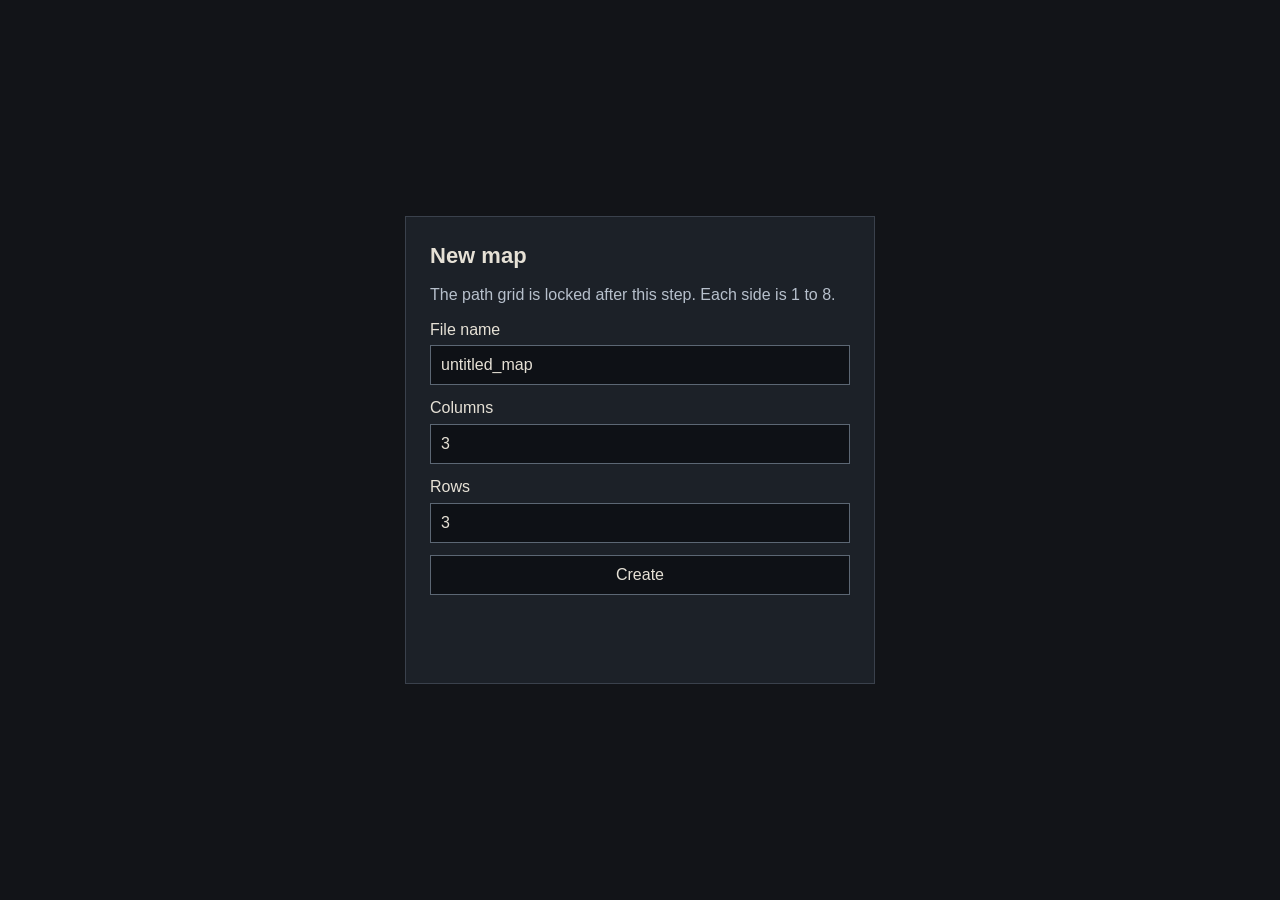
==== editor.html @ abe58e8a "Update" ====
<!DOCTYPE html>
<html lang="en">
  <head>
    <meta charset="UTF-8" />
    <meta name="viewport" content="width=device-width, initial-scale=1" />
    <title>Map editor</title>
    <link rel="icon" type="image/svg+xml" href="favicon.svg" />
    <link rel="stylesheet" href="css/editor.css" />
  </head>
  <body>
    <section id="screen-loading" class="editor-screen" hidden>
      <div class="editor-card">
        <h1>Loading</h1>
        <p id="editor-load-label">Reading pack…</p>
        <p id="editor-load-error" class="editor-error"></p>
      </div>
    </section>

    <section id="screen-create" class="editor-screen" hidden>
      <form class="editor-card" id="editor-create-form">
        <h1>New map</h1>
        <p class="editor-note">The path grid is locked after this step. Each side is 1 to 8.</p>
        <label>
          File name
          <input id="editor-name" value="untitled_map" />
        </label>
        <label>
          Columns
          <input id="editor-cols" type="number" min="1" max="8" value="3" />
        </label>
        <label>
          Rows
          <input id="editor-rows" type="number" min="1" max="8" value="3" />
        </label>
        <button id="editor-create" type="submit">Create</button>
        <p id="editor-create-error" class="editor-error"></p>
      </form>
    </section>

    <section id="screen-work" class="editor-work" hidden>
      <header class="editor-bar">
        <h1 id="editor-title">untitled_map</h1>
        <button id="editor-new" type="button">New map</button>
        <label>
          Import
          <input id="editor-import" type="file" accept="application/json,.json" />
        </label>
        <button id="editor-export" type="button">Export</button>
        <p id="editor-copy" class="editor-note"></p>
      </header>
      <div class="editor-body">
        <div class="editor-map">
          <svg id="editor-svg" xmlns="http://www.w3.org/2000/svg"></svg>
        </div>
        <aside id="editor-panel" class="editor-panel"></aside>
      </div>
    </section>
    <div id="editor-notice" class="editor-notice" hidden>
      <div class="editor-card">
        <p id="editor-notice-text"></p>
        <button id="editor-notice-ok" type="button">Clear</button>
        <button id="editor-notice-cancel" type="button">Cancel</button>
      </div>
    </div>
    <script type="module" src="js/editor/main.js"></script>
  </body>
</html>
---- css/editor.css ----
html,
body {
  margin: 0;
  width: 100%;
  height: 100%;
  overflow: hidden;
  background: #121418;
  color: #e6e1d6;
  font: 16px/1.4 "Segoe UI", sans-serif;
}

button,
input,
select {
  font: inherit;
  color: inherit;
}

.editor-screen {
  height: 100vh;
  height: 100dvh;
  overflow: hidden;
  display: flex;
  align-items: center;
  justify-content: center;
}

.editor-card {
  width: min(420px, calc(100% - 32px));
  display: grid;
  gap: 12px;
  padding: 24px;
  background: #1c2128;
  border: 1px solid #3a414c;
}

.editor-card h1,
.editor-bar h1 {
  margin: 0;
  font-size: 22px;
  font-weight: 600;
}

.editor-card label,
.editor-fields label {
  display: grid;
  gap: 4px;
}

.editor-card button,
.editor-work button,
.editor-tabs button,
.editor-notice button {
  padding: 8px 10px;
  background: #0e1116;
  border: 1px solid #5c6774;
  cursor: pointer;
}

.editor-card button:hover,
.editor-work button:hover,
.editor-tabs button:hover,
.editor-notice button:hover {
  background: #1c2128;
}

.editor-card button:focus-visible,
.editor-work button:focus-visible,
.editor-tabs button:focus-visible,
.editor-notice button:focus-visible {
  outline: 2px solid #e6e1d6;
  outline-offset: 2px;
}

.editor-error {
  min-height: 1.2em;
  color: #e07a6a;
}

.editor-work {
  position: fixed;
  inset: 0;
  display: grid;
  grid-template-rows: auto minmax(0, 1fr);
  overflow: hidden;
}

.editor-bar {
  display: flex;
  gap: 8px;
  align-items: center;
  min-width: 0;
  padding: 8px 12px;
  overflow: hidden;
  border-bottom: 1px solid #3a414c;
}

.editor-bar h1 {
  margin-right: auto;
  min-width: 0;
  overflow: hidden;
  font-size: 18px;
  white-space: nowrap;
}

.editor-bar input[type='file'] {
  max-width: 180px;
}

.editor-body {
  display: grid;
  grid-template-columns: minmax(0, 1fr) 480px;
  min-height: 0;
  overflow: hidden;
}

.editor-map {
  min-width: 0;
  min-height: 0;
  overflow: hidden;
  background: #0b0d10;
}

.editor-map svg {
  width: 100%;
  height: 100%;
  display: block;
  overflow: hidden;
  touch-action: none;
}

.map-ground {
  fill: #1a2430;
}

.map-grid {
  stroke: #3d4c5c;
  stroke-width: 4;
}

.map-area {
  fill: rgba(90, 160, 120, 0.35);
  stroke: #d7e6c8;
  stroke-width: 6;
}

.map-area.is-selected {
  fill: rgba(212, 168, 74, 0.4);
  stroke: #f0d48a;
}

.map-area.is-spawn {
  stroke: #8ec8ff;
  stroke-width: 10;
}

.map-spawn-mark {
  fill: none;
  stroke: #8ec8ff;
  stroke-width: 12;
}

.map-label {
  fill: #f4f0e6;
  font-size: 28px;
}

.map-handle {
  fill: #f0d48a;
}

.editor-panel {
  min-height: 0;
  overflow: hidden;
  border-left: 1px solid #3a414c;
  display: grid;
  grid-template-rows: auto minmax(0, 1fr);
}

.editor-bench {
  display: grid;
  grid-template-columns: 200px minmax(0, 1fr);
  min-height: 0;
  overflow: hidden;
}

.editor-bench.is-single {
  grid-template-columns: minmax(0, 1fr);
}

.editor-rail {
  overflow-x: hidden;
  overflow-y: auto;
  display: flex;
  flex-direction: column;
  align-items: stretch;
  gap: 4px;
  min-width: 0;
  min-height: 0;
  padding: 8px 6px;
  border-right: 1px solid #3a414c;
}

.editor-rail button {
  flex: 0 0 auto;
  min-width: 0;
  overflow: hidden;
  text-overflow: ellipsis;
  text-align: left;
  white-space: nowrap;
}

.editor-settings {
  overflow-x: hidden;
  overflow-y: auto;
  min-width: 0;
  padding: 12px;
  display: grid;
  align-content: start;
  gap: 8px;
}

.editor-rules {
  display: grid;
  grid-template-columns: minmax(0, 1fr) minmax(0, 1fr);
  gap: 12px;
  align-items: start;
  min-width: 0;
}

.editor-rules-col {
  display: grid;
  align-content: start;
  gap: 8px;
  min-width: 0;
}

.editor-tabs {
  display: flex;
  flex-wrap: nowrap;
  gap: 6px;
  min-width: 0;
  overflow: hidden;
  overflow-x: hidden;
  scrollbar-width: none;
  padding: 8px;
}

.editor-tabs::-webkit-scrollbar {
  display: none;
  width: 0;
  height: 0;
}

.editor-tabs button {
  flex: 0 0 auto;
  width: auto;
  min-width: max-content;
  max-width: none;
  white-space: nowrap;
  text-align: center;
}

.editor-tabs button.is-pager {
  min-width: 2.25rem;
  text-align: center;
}

.editor-rail-label {
  margin: 8px 4px 0;
  color: #b7c0cc;
  font-size: 12px;
}

.editor-matrix {
  border-collapse: collapse;
  width: max-content;
  max-width: 100%;
}

.editor-matrix th,
.editor-matrix td {
  border: 1px solid #3a414c;
  padding: 4px 6px;
  text-align: left;
  font-weight: 400;
}

.editor-matrix input {
  width: 4.5rem;
}

.editor-preview {
  width: 100%;
  min-width: 0;
  height: auto;
  display: grid;
  justify-items: center;
  gap: 6px;
}

.editor-preview-box {
  width: 100%;
  height: 168px;
  position: relative;
  overflow: hidden;
  display: flex;
  align-items: center;
  justify-content: center;
  background: #0e1116;
}

.editor-preview-swatch {
  width: 64px;
  height: 64px;
  border: 1px solid #5c6774;
  flex: 0 0 auto;
}

.editor-preview-box svg {
  width: 100%;
  height: 100%;
  display: block;
  background: transparent;
}

.editor-preview-box.is-structure .editor-preview-swatch {
  z-index: 0;
}

.editor-preview-box.is-structure svg {
  position: absolute;
  left: 50%;
  top: 50%;
  z-index: 1;
  transform: translate(-50%, -50%);
  max-width: 100%;
  max-height: 100%;
}

.editor-preview-box.is-structure svg.is-snap {
  left: 0;
  top: 0;
  width: 100%;
  height: 100%;
  max-width: none;
  max-height: none;
  transform: none;
}

.editor-preview-box .editor-preview-swatch {
  position: absolute;
  left: 50%;
  top: 50%;
  transform: translate(-50%, -50%);
}

.editor-preview-caption {
  margin: 0;
  max-width: 100%;
  color: #b7c0cc;
  font-size: 13px;
  line-height: 1.35;
}

.editor-settings input[type='color'] {
  width: 100%;
  height: 2.4rem;
  padding: 2px;
  background: #0e1116;
}

.editor-settings input:disabled {
  opacity: 0.65;
}

.editor-card input,
.editor-fields input,
.editor-fields select,
.editor-work input,
.editor-work select,
.editor-card select,
.editor-bar input {
  padding: 8px 10px;
  background: #0e1116;
  border: 1px solid #5c6774;
  color: #e6e1d6;
  color-scheme: dark;
}

.editor-work option,
.editor-card option {
  background: #0e1116;
  color: #e6e1d6;
}

.editor-work input[type='checkbox'],
.editor-card input[type='checkbox'] {
  width: 1.1rem;
  height: 1.1rem;
  padding: 0;
  accent-color: #e6e1d6;
  justify-self: start;
}

.editor-tabs button.is-on {
  background: #1c2128;
  border-color: #5c6774;
  box-shadow: inset 0 -2px 0 #e6e1d6;
}

.editor-list button.is-on,
.editor-rail button.is-on {
  background: #1c2128;
  border-color: #5c6774;
  box-shadow: inset 2px 0 0 #e6e1d6;
}

.editor-fields {
  display: grid;
  gap: 8px;
}

.editor-hp-range {
  display: flex;
  flex-direction: column;
  align-items: stretch;
  gap: 4px;
  width: 6.5rem;
  justify-self: start;
}

.editor-hp-range span {
  color: #b7c0cc;
}

.editor-hp-range input {
  width: 100%;
}

.editor-nest {
  display: grid;
  gap: 8px;
  padding: 8px;
  border: 1px solid #3a414c;
}

.editor-line {
  display: flex;
  flex-wrap: wrap;
  gap: 8px;
  align-items: end;
}

.editor-settings label {
  display: grid;
  gap: 4px;
  min-width: 0;
  overflow-wrap: anywhere;
}

.editor-settings input,
.editor-settings select,
.editor-settings button {
  max-width: 100%;
  min-width: 0;
  box-sizing: border-box;
}

.editor-settings label:not(.is-short):not(.is-grow) input:not([type='checkbox']),
.editor-settings label:not(.is-short):not(.is-grow) select {
  width: 100%;
}

.editor-line label.is-short {
  flex: 0 0 auto;
  width: auto;
  min-width: 4.4rem;
  white-space: nowrap;
}

.editor-line label.is-short input[type='number'] {
  width: 4.4rem;
}

.editor-line label.is-grow {
  flex: 1 1 8rem;
  min-width: 0;
}

.editor-line input:not([type='checkbox']),
.editor-line select {
  width: 100%;
}

.editor-line button.is-remove {
  flex: 0 0 5.5rem;
  white-space: nowrap;
}

.editor-line button.is-x {
  flex: 0 0 2.25rem;
  width: 2.25rem;
  padding: 4px 0;
}

.editor-craft {
  display: grid;
  gap: 6px;
  min-width: 0;
  max-width: 100%;
}

.editor-craft.is-off {
  opacity: 0.45;
}

.editor-craft.is-off select,
.editor-craft.is-off input,
.editor-craft.is-off button {
  pointer-events: none;
}

.editor-line.is-head {
  color: #b7c0cc;
}

.editor-line.is-head span.is-grow {
  flex: 1 1 8rem;
}

.editor-line.is-head span.is-short {
  flex: 0 0 4.4rem;
}

.editor-line.is-head span.is-remove {
  flex: 0 0 5.5rem;
}

.editor-stack {
  display: flex;
  flex-direction: column;
  align-items: stretch;
  gap: 8px;
  width: 100%;
  max-width: 100%;
  min-width: 0;
}

.editor-stack > label {
  width: 100%;
  max-width: 100%;
  min-width: 0;
}

.editor-column {
  display: flex;
  flex-direction: row;
  flex-wrap: nowrap;
  align-items: center;
  gap: 4px;
  width: auto;
  max-width: 100%;
  justify-self: start;
}

.editor-column > label {
  flex: 1 1 10rem;
  width: 10rem;
  max-width: calc(100% - 2.5rem);
}

.editor-column button.is-x {
  flex: 0 0 2.25rem;
  width: 2.25rem;
  padding: 4px 0;
}

.editor-notice {
  position: fixed;
  inset: 0;
  z-index: 5;
  display: flex;
  align-items: center;
  justify-content: center;
  background: rgba(0, 0, 0, 0.55);
}

.editor-notice[hidden] {
  display: none;
}

.editor-list {
  display: grid;
  gap: 6px;
}

.editor-list button {
  text-align: left;
}

.editor-note {
  margin: 0;
  color: #b7c0cc;
}

.editor-bar .editor-note {
  min-width: 0;
  overflow: hidden;
  white-space: nowrap;
  text-overflow: ellipsis;
}

.editor-screen[hidden],
.editor-work[hidden] {
  display: none;
}

.editor-card button:active,
.editor-work button:active,
.editor-tabs button:active,
.editor-list button:active,
.editor-rail button:active,
.editor-notice button:active {
  background: #0a0d12;
  border-color: #5c6774;
}

.editor-tabs button.is-on:active {
  box-shadow: inset 0 -2px 0 #e6e1d6;
}

.editor-list button.is-on:active,
.editor-rail button.is-on:active {
  box-shadow: inset 2px 0 0 #e6e1d6;
}

.editor-rail,
.editor-settings {
  scrollbar-width: thin;
  scrollbar-color: #3a414c #121418;
}

.editor-rail::-webkit-scrollbar,
.editor-settings::-webkit-scrollbar {
  width: 10px;
  height: 10px;
}

.editor-rail::-webkit-scrollbar-track,
.editor-settings::-webkit-scrollbar-track {
  background: #121418;
}

.editor-rail::-webkit-scrollbar-thumb,
.editor-settings::-webkit-scrollbar-thumb {
  background: #3a414c;
  border: 2px solid #121418;
}
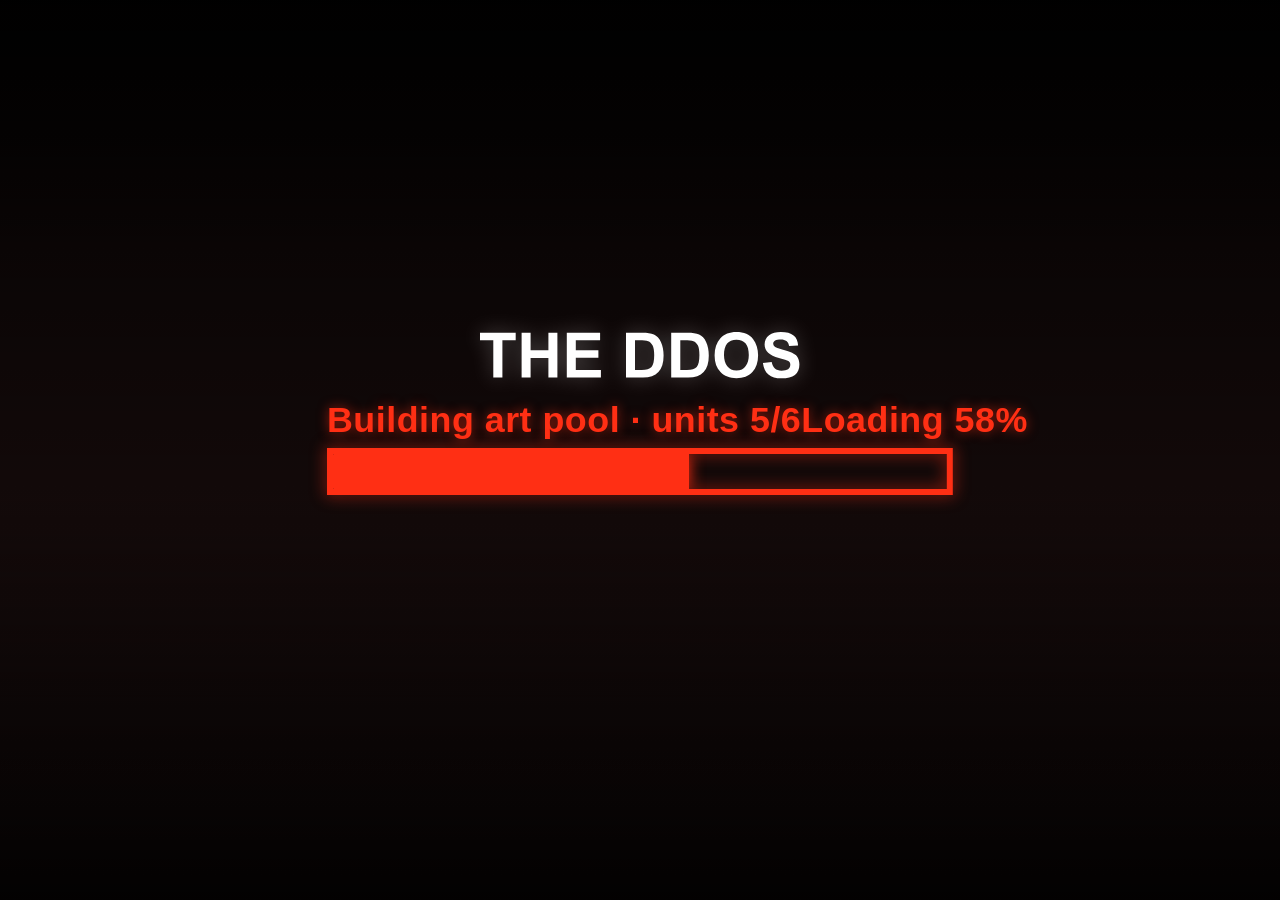
==== commit cdfb6372: "Beta1" ====
--- a/editor.html
+++ b/editor.html
@@ -4,22 +4,44 @@
     <meta charset="UTF-8" />
     <meta name="viewport" content="width=device-width, initial-scale=1" />
     <title>Map editor</title>
-    <link rel="icon" type="image/svg+xml" href="favicon.svg" />
+    <link rel="icon" href="Asset/AssetSVG/favicon.ico" sizes="any" />
+    <link rel="stylesheet" href="css/main.css" />
     <link rel="stylesheet" href="css/editor.css" />
   </head>
   <body>
-    <section id="screen-loading" class="editor-screen" hidden>
-      <div class="editor-card">
-        <h1>Loading</h1>
-        <p id="editor-load-label">Reading pack…</p>
-        <p id="editor-load-error" class="editor-error"></p>
+    <section id="screen-loading" class="editor-loading-screen" hidden aria-label="Loading">
+      <div class="loading-view loading-view--main editor-loading-view">
+        <div class="bg-overlay"></div>
+        <div class="loading-content">
+          <div class="brand-logo" id="editor-loading-title">
+            <svg viewBox="0 0 320 47" fill="none" xmlns="http://www.w3.org/2000/svg" aria-label="THE DDOS">
+              <path d="M 77.40 0.70 L 68.40 0.70 L 68.40 18.30 L 50.60 18.30 L 50.60 0.70 L 41.60 0.70 L 41.60 45.50 L 50.60 45.50 L 50.60 25.90 L 68.40 25.90 L 68.40 45.50 L 77.40 45.50 L 77.40 0.70 Z M 95.80 8.30 L 120.10 8.30 L 120.10 0.70 L 86.80 0.70 L 86.80 45.50 L 120.90 45.50 L 120.90 38.00 L 95.80 38.00 L 95.80 25.70 L 118.40 25.70 L 118.40 18.20 L 95.80 18.20 L 95.80 8.30 Z M 0.00 0.70 L 0.00 8.30 L 13.30 8.30 L 13.30 45.50 L 22.40 45.50 L 22.40 8.30 L 35.70 8.30 L 35.70 0.70 L 0.00 0.70 Z M 219.10 2.60 C 216.20 1.30, 212.40 0.70, 207.80 0.70 L 191.20 0.70 L 191.20 45.50 L 208.20 45.50 C 222.00 45.50, 228.80 38.20, 228.80 23.50 C 228.80 18.10, 227.90 13.60, 226.10 9.90 C 224.40 6.30, 222.00 3.90, 219.10 2.60 Z M 200.30 8.30 L 204.30 8.30 C 208.60 8.30, 211.70 8.60, 213.40 9.20 C 215.20 9.80, 216.60 11.20, 217.80 13.30 C 218.90 15.50, 219.40 18.70, 219.40 23.10 C 219.40 29.00, 218.50 33.00, 216.70 35.00 C 214.90 37.00, 211.70 38.00, 207.00 38.00 L 200.30 38.00 L 200.30 8.30 Z M 173.90 2.60 C 171.00 1.30, 167.20 0.70, 162.50 0.70 L 146.00 0.70 L 146.00 45.50 L 163.00 45.50 C 176.70 45.50, 183.60 38.20, 183.60 23.50 C 183.60 18.10, 182.70 13.60, 180.90 9.90 C 179.10 6.30, 176.80 3.90, 173.90 2.60 Z M 168.20 9.20 C 169.90 9.80, 171.40 11.20, 172.50 13.30 C 173.60 15.50, 174.20 18.70, 174.20 23.10 C 174.20 29.00, 173.30 33.00, 171.50 35.00 C 169.60 37.00, 166.40 38.00, 161.80 38.00 L 155.00 38.00 L 155.00 8.30 L 159.10 8.30 C 163.40 8.30, 166.40 8.60, 168.20 9.20 Z M 300.90 0.00 C 296.00 0.00, 292.10 1.10, 289.10 3.20 C 286.10 5.40, 284.60 8.50, 284.60 12.50 C 284.60 19.00, 289.40 23.50, 298.90 25.90 C 304.00 27.20, 307.20 28.20, 308.40 29.00 C 309.70 29.80, 310.30 31.00, 310.30 32.50 C 310.30 36.60, 307.40 38.70, 301.50 38.70 C 296.00 38.70, 292.80 35.80, 291.70 30.10 L 282.90 30.90 C 284.20 41.20, 290.30 46.30, 301.40 46.30 C 313.40 46.30, 319.40 41.70, 319.40 32.40 C 319.40 29.30, 318.50 26.50, 316.90 24.20 C 315.10 21.80, 310.50 19.70, 303.00 17.70 C 298.30 16.50, 295.50 15.50, 294.60 14.60 C 293.70 13.70, 293.20 12.80, 293.20 11.80 C 293.20 8.90, 295.80 7.50, 300.80 7.50 C 305.60 7.50, 308.40 9.60, 309.10 13.90 L 318.10 13.60 C 317.80 4.50, 312.10 0.00, 300.90 0.00 Z M 273.00 6.90 C 269.60 2.30, 264.10 0.00, 256.30 0.00 C 249.50 0.00, 244.20 2.10, 240.40 6.20 C 236.60 10.40, 234.60 16.10, 234.60 23.40 C 234.60 30.50, 236.60 36.00, 240.50 40.10 C 244.30 44.20, 249.70 46.20, 256.50 46.20 C 263.20 46.20, 268.50 44.20, 272.40 40.00 C 276.20 35.90, 278.10 30.30, 278.10 23.20 C 278.10 16.90, 276.40 11.40, 273.00 6.90 Z M 268.80 22.90 C 268.80 27.40, 267.80 31.10, 265.70 34.00 C 263.70 37.00, 260.60 38.50, 256.40 38.50 C 252.50 38.50, 249.40 37.10, 247.30 34.30 C 245.10 31.50, 244.00 27.80, 244.00 23.10 C 244.00 12.80, 248.20 7.70, 256.40 7.70 C 264.70 7.70, 268.80 12.80, 268.80 22.90 Z" fill="#FFFFFF"/>
+            </svg>
+          </div>
+          <div class="status-info">
+            <span class="tip-text" id="editor-load-label">Reading pack…</span>
+            <span class="loading-status" id="editor-load-pct">Loading 0%</span>
+          </div>
+          <div class="loading-bar-wrapper">
+            <svg class="loading-frame" viewBox="0 0 626 47" fill="none" xmlns="http://www.w3.org/2000/svg" preserveAspectRatio="none">
+              <path d="M 625.80 46.90 L 625.80 0.00 L 0.00 0.00 L 0.00 46.90 L 625.80 46.90 Z M 619.80 6.00 L 619.80 40.90 L 6.00 40.90 L 6.00 6.00 L 619.80 6.00 Z" fill="#FF2F14"/>
+            </svg>
+            <div class="fill-track">
+              <div class="fill-progress" id="editor-load-fill"></div>
+            </div>
+          </div>
+          <p id="editor-load-error" class="editor-error"></p>
+        </div>
       </div>
     </section>
 
     <section id="screen-create" class="editor-screen" hidden>
-      <form class="editor-card" id="editor-create-form">
+      <form class="editor-card editor-create-card" id="editor-create-form">
         <h1>New map</h1>
         <p class="editor-note">The path grid is locked after this step. Each side is 1 to 8.</p>
+        <p class="editor-note editor-drop-hint">
+          Drop a map JSON here to Import, or use the Import button.
+        </p>
         <label>
           File name
           <input id="editor-name" value="untitled_map" />
@@ -32,7 +54,17 @@
           Rows
           <input id="editor-rows" type="number" min="1" max="8" value="3" />
         </label>
-        <button id="editor-create" type="submit">Create</button>
+        <div class="editor-create-actions">
+          <button id="editor-create" type="submit">Create</button>
+          <label class="editor-import-label editor-create-import">
+            Import
+            <input
+              id="editor-create-import"
+              type="file"
+              accept="application/json,.json"
+            />
+          </label>
+        </div>
         <p id="editor-create-error" class="editor-error"></p>
       </form>
     </section>
@@ -40,19 +72,141 @@
     <section id="screen-work" class="editor-work" hidden>
       <header class="editor-bar">
         <h1 id="editor-title">untitled_map</h1>
-        <button id="editor-new" type="button">New map</button>
-        <label>
-          Import
-          <input id="editor-import" type="file" accept="application/json,.json" />
-        </label>
-        <button id="editor-export" type="button">Export</button>
         <p id="editor-copy" class="editor-note"></p>
+        <div class="editor-bar-actions">
+          <button id="editor-undo" type="button" title="Undo (Ctrl+Z)" disabled>Undo</button>
+          <button id="editor-redo" type="button" title="Redo (Ctrl+Y / Ctrl+Shift+Z)" disabled>Redo</button>
+          <button id="editor-new" type="button">New map</button>
+          <label class="editor-import-label">
+            Import
+            <input id="editor-import" type="file" accept="application/json,.json" />
+          </label>
+          <button id="editor-export" type="button">Export</button>
+          <button
+            id="editor-test-play"
+            type="button"
+            title="Stub — origin game must wire Test Play"
+          >
+            Test Play
+          </button>
+        </div>
       </header>
       <div class="editor-body">
-        <div class="editor-map">
-          <svg id="editor-svg" xmlns="http://www.w3.org/2000/svg"></svg>
-        </div>
-        <aside id="editor-panel" class="editor-panel"></aside>
+        <div class="editor-map-wrap">
+          <div class="editor-map">
+            <svg id="editor-svg" xmlns="http://www.w3.org/2000/svg"></svg>
+          </div>
+        </div>
+
+        <aside id="editor-placed-tray" class="editor-placed-tray" aria-label="Trail" hidden>
+          <p id="editor-field-help" class="editor-field-help" hidden>
+            Hover a field to see what it means.
+          </p>
+          <div id="editor-placed-panel" class="editor-placed-panel"></div>
+        </aside>
+
+        <aside id="editor-panel-tray" class="editor-panel-tray" aria-label="Inspector panel tray">
+          <button
+            id="editor-panel-toggle"
+            type="button"
+            class="editor-tray-handle editor-panel-toggle"
+            aria-expanded="true"
+            aria-controls="editor-panel"
+            title="Show / hide inspector panel"
+          >
+            <span class="handle-glyph" aria-hidden="true">›</span>
+            <span class="handle-label">Panel</span>
+          </button>
+          <aside id="editor-panel" class="editor-panel"></aside>
+        </aside>
+
+        <div id="editor-tools-tray" class="editor-tools-tray" aria-label="Bottom tools tray">
+          <button
+            id="editor-tools-toggle"
+            type="button"
+            class="editor-tray-handle editor-tools-toggle"
+            aria-expanded="true"
+            aria-controls="editor-map-tools"
+            title="Show / hide map tools tray"
+          >
+            <span class="handle-glyph" aria-hidden="true">⌄</span>
+            <span class="handle-label">Tools</span>
+          </button>
+          <div id="editor-map-tools" class="editor-map-tools">
+            <div id="tool-slot-obj" class="tool-slot">
+              <button
+                id="tool-obj-preview"
+                type="button"
+                class="tool-slot-preview"
+                title="Place Object (Block / Turret)"
+                aria-label="Place Object"
+              ></button>
+              <div class="tool-slot-controls">
+                <label class="tool-slot-row">
+                  <span>Team</span>
+                  <select id="tool-obj-team" aria-label="Object team">
+                    <option value="1">1</option>
+                    <option value="2">2</option>
+                    <option value="3">3</option>
+                    <option value="4">4</option>
+                    <option value="5">5</option>
+                    <option value="6">6</option>
+                    <option value="0">0</option>
+                  </select>
+                </label>
+                <div class="tool-slot-row">
+                  <span>Object</span>
+                  <div id="tool-obj-picker" class="tool-picker">
+                    <button id="tool-obj-picker-btn" type="button" class="tool-picker-btn" aria-haspopup="listbox" aria-expanded="false">—</button>
+                    <div id="tool-obj-menu" class="tool-picker-menu" role="listbox" hidden></div>
+                  </div>
+                </div>
+              </div>
+            </div>
+
+            <div id="tool-slot-unit" class="tool-slot">
+              <button
+                id="tool-unit-preview"
+                type="button"
+                class="tool-slot-preview"
+                title="Place Unit"
+                aria-label="Place Unit"
+              ></button>
+              <div class="tool-slot-controls">
+                <label class="tool-slot-row">
+                  <span>Team</span>
+                  <select id="tool-unit-team" aria-label="Unit team">
+                    <option value="1">1</option>
+                    <option value="2">2</option>
+                    <option value="3">3</option>
+                    <option value="4">4</option>
+                    <option value="5">5</option>
+                    <option value="6">6</option>
+                    <option value="0">0</option>
+                  </select>
+                </label>
+                <div class="tool-slot-row">
+                  <span>Unit</span>
+                  <div id="tool-unit-picker" class="tool-picker">
+                    <button id="tool-unit-picker-btn" type="button" class="tool-picker-btn" aria-haspopup="listbox" aria-expanded="false">—</button>
+                    <div id="tool-unit-menu" class="tool-picker-menu" role="listbox" hidden></div>
+                  </div>
+                </div>
+              </div>
+            </div>
+
+            <div class="tool-group">
+              <button id="tool-mode-area" type="button" class="tool-btn is-active" title="Draw, move, and resize areas">Area Tool</button>
+              <button id="tool-mode-select" type="button" class="tool-btn" title="Select, inspect, and move placed instances or areas">Select / Move</button>
+            </div>
+            <div class="tool-camera-group">
+              <button id="tool-zoom-out" type="button" class="tool-btn is-compact" title="Zoom out (-)">−</button>
+              <button id="tool-zoom-reset" type="button" class="tool-btn is-compact" title="Reset camera to fit map (0)">100%</button>
+              <button id="tool-zoom-in" type="button" class="tool-btn is-compact" title="Zoom in (+)">+</button>
+            </div>
+            <span id="tool-grid-readout" class="tool-grid-meta">Grid 64×64 · X: — · Y: —</span>
+          </div>
+        </div>
       </div>
     </section>
     <div id="editor-notice" class="editor-notice" hidden>
@@ -62,6 +216,19 @@
         <button id="editor-notice-cancel" type="button">Cancel</button>
       </div>
     </div>
+    <!-- Centered Damage & Armor Matrix Modal -->
+    <div id="editor-matrix-modal" class="editor-matrix-modal-backdrop" hidden>
+      <div class="editor-matrix-modal-dialog">
+        <header class="editor-matrix-modal-header">
+          <h2>Damage &amp; Armor Multiplier Matrix</h2>
+          <button id="editor-matrix-close" class="editor-matrix-modal-close" type="button">&times;</button>
+        </header>
+        <div id="editor-matrix-body" class="editor-matrix-modal-body"></div>
+        <footer class="editor-matrix-modal-footer">
+          <button id="editor-matrix-done" type="button">Close &amp; Apply</button>
+        </footer>
+      </div>
+    </div>
     <script type="module" src="js/editor/main.js"></script>
   </body>
 </html>
--- a/css/main.css
+++ b/css/main.css
@@ -0,0 +1,1185 @@
+:root {
+  --bg: #0e1210;
+  --panel: #1a221c;
+  --ink: #e8efe6;
+  --muted: #9aab9a;
+  --accent: #6dbf7a;
+  --accent-dim: #3d6b4f;
+  --danger: #c45c5c;
+  --bar-track: #2a332c;
+  --font: "Trebuchet MS", "Segoe UI", sans-serif;
+}
+
+*,
+*::before,
+*::after {
+  box-sizing: border-box;
+}
+
+html,
+body {
+  margin: 0;
+  height: 100%;
+  background: var(--bg);
+  color: var(--ink);
+  font-family: var(--font);
+  overscroll-behavior: none;
+}
+
+body {
+  background:
+    radial-gradient(ellipse 80% 60% at 50% 0%, #1a2a22 0%, transparent 55%),
+    linear-gradient(160deg, #0c100e 0%, #121816 40%, #0a0e0c 100%);
+}
+
+#app {
+  position: relative;
+  width: 100%;
+  height: 100%;
+  overflow: hidden;
+  overscroll-behavior: none;
+}
+
+#app:fullscreen,
+#app:-webkit-full-screen {
+  width: 100vw;
+  height: 100vh;
+  background: var(--bg);
+}
+
+/* While PLAYING: harden against browser edge-swipe / pull-to-refresh trays */
+html.is-playing-lock,
+body.is-playing-lock {
+  overscroll-behavior: none;
+  touch-action: none;
+  overflow: hidden;
+}
+
+body.is-playing-lock #app {
+  touch-action: none;
+  overscroll-behavior: none;
+}
+
+.screen {
+  position: absolute;
+  inset: 0;
+  display: none;
+  align-items: center;
+  justify-content: center;
+  z-index: 1;
+}
+
+.screen.is-active {
+  display: flex;
+}
+
+/* Stacking: loading stays above playing during first-paint warmup */
+#screen-menu.is-active {
+  z-index: 4;
+}
+
+#screen-loading.is-active {
+  z-index: 10;
+}
+
+#screen-playing.is-active {
+  z-index: 2;
+}
+
+#screen-playing.is-warming {
+  pointer-events: none;
+}
+
+#screen-result.is-active {
+  z-index: 12;
+}
+
+/* --- MENU (MainMenu.svg full-bleed) --- */
+#screen-menu {
+  padding: 0;
+  align-items: stretch;
+  justify-content: stretch;
+  overflow: hidden;
+}
+
+.main-menu-mount {
+  position: absolute;
+  inset: 0;
+  width: 100%;
+  height: 100%;
+  overflow: hidden;
+  /* Color layer — full-bleed, independent of MainMeun 16:9 (matches MainMenu ColorBg #101820). */
+  background-color: #101820;
+  background-image: linear-gradient(
+    180deg,
+    rgba(0, 0, 0, 0) 0%,
+    rgba(0, 0, 0, 0) 28%,
+    rgba(0, 0, 0, 0.55) 72%,
+    rgba(0, 0, 0, 0.92) 100%
+  );
+  display: flex;
+  align-items: center;
+  justify-content: center;
+}
+
+.main-menu-mount svg {
+  /* UI — viewBox expands to mount aspect; Anchor_* pin to edges (Color = CSS behind). */
+  width: 100%;
+  height: 100%;
+  max-width: 100%;
+  max-height: 100%;
+  display: block;
+  background: transparent;
+}
+
+#screen-menu #animation_container,
+#screen-menu #dom_overlay_container {
+  position: relative;
+  width: 100%;
+  height: 100%;
+  overflow: hidden;
+}
+
+#screen-menu #canvas {
+  display: block;
+  width: 100%;
+  height: 100%;
+}
+
+.main-menu-overlays {
+  position: absolute;
+  inset: 0;
+  pointer-events: none;
+  z-index: 2;
+  will-change: transform, opacity;
+}
+
+/* Entrance tween prep — MainMeun + overlays rise together (js/mainMenuUi playEnterTween). */
+#MainMeun.menu-tween-prep,
+.main-menu-overlays.menu-tween-prep {
+  pointer-events: none;
+}
+
+@media (prefers-reduced-motion: reduce) {
+  #MainMeun,
+  .main-menu-overlays {
+    transition: none !important;
+  }
+}
+
+.menu-overlay-input {
+  pointer-events: auto;
+  position: absolute;
+  border: none;
+  outline: none;
+  background: transparent;
+  color: #101820;
+  font: 700 1.05rem "Comic Sans MS", "Segoe UI", sans-serif;
+  text-align: left;
+  padding: 0 0.35rem;
+  box-sizing: border-box;
+  margin: 0;
+  /* Do not clip to art bar — width is expanded in JS. */
+  overflow: visible;
+}
+
+.menu-overlay-input::placeholder {
+  color: rgba(16, 24, 32, 0.45);
+}
+
+.menu-name-input {
+  color: #ffffff;
+  text-align: center;
+  font-size: 1.1rem;
+}
+
+.menu-name-input::placeholder {
+  color: rgba(255, 255, 255, 0.55);
+}
+
+.menu-room-input,
+.menu-join-input {
+  color: #101820;
+  font-size: 1.15rem;
+  font-weight: 700;
+}
+
+.menu-panel {
+  text-align: center;
+  padding: 2.5rem 2rem;
+  max-width: 28rem;
+}
+
+.brand {
+  font-size: clamp(2.4rem, 6vw, 3.4rem);
+  letter-spacing: 0.04em;
+  margin: 0 0 0.4rem;
+  font-weight: 700;
+}
+
+.tagline {
+  margin: 0 0 2rem;
+  color: var(--muted);
+  font-size: 1rem;
+}
+
+.btn {
+  appearance: none;
+  border: 2px solid var(--accent-dim);
+  background: linear-gradient(180deg, #2a4032 0%, #1e2c22 100%);
+  color: var(--ink);
+  font: inherit;
+  font-size: 1.05rem;
+  padding: 0.75rem 1.6rem;
+  cursor: pointer;
+  min-width: 12rem;
+}
+
+.btn:hover {
+  border-color: var(--accent);
+  background: linear-gradient(180deg, #355240 0%, #243328 100%);
+}
+
+.btn:active {
+  transform: translateY(1px);
+}
+
+.btn-ghost {
+  background: transparent;
+  border-color: #445;
+  font-size: 0.9rem;
+  min-width: auto;
+  padding: 0.45rem 0.9rem;
+}
+
+.hint {
+  margin-top: 1.5rem;
+  font-size: 0.8rem;
+  color: var(--muted);
+}
+
+/* --- LOADING HTML (mockup: Color #101820 + vignette) --- */
+/* Must stay position:absolute inset:0 like .screen — NOT relative (collapses height). */
+#screen-loading {
+  position: absolute;
+  inset: 0;
+  align-items: stretch;
+  justify-content: stretch;
+  padding: 0;
+  background: #101820;
+  /* Above playing while match warms under overlay */
+  z-index: 10;
+}
+
+#screen-loading.is-active {
+  z-index: 10;
+}
+
+/* Color ID shadow: opaque full-bleed so gameplay never shows through. */
+.loading-view {
+  position: absolute;
+  inset: 0;
+  width: 100%;
+  height: 100%;
+  z-index: 2;
+  display: flex;
+  align-items: center;
+  justify-content: center;
+  background-color: #101820;
+  background-image: linear-gradient(
+    180deg,
+    rgba(0, 0, 0, 0.75) 0%,
+    rgba(0, 0, 0, 0) 28%,
+    rgba(0, 0, 0, 0) 55%,
+    rgba(0, 0, 0, 0.55) 78%,
+    rgba(0, 0, 0, 0.92) 100%
+  );
+  color: #ffffff;
+  pointer-events: auto;
+}
+
+.loading-view[hidden] {
+  display: none !important;
+}
+
+/* Menu: title + red bar dead-center */
+.loading-view__center {
+  display: flex;
+  flex-direction: column;
+  align-items: center;
+  justify-content: center;
+  gap: 1.25rem;
+  width: min(620px, 86vw);
+  margin: 0;
+  transform: none;
+}
+
+/* Loading Main Mockup Registration */
+.loading-view--main {
+  background-color: #201010;
+}
+
+.loading-view--main .bg-overlay {
+  position: absolute;
+  inset: 0;
+  background: linear-gradient(180deg, rgba(0, 0, 0, 0.95) 0%, rgba(0, 0, 0, 0) 100%);
+  pointer-events: none;
+}
+
+.loading-content {
+  position: relative;
+  z-index: 2;
+  width: 90%;
+  max-width: 626px;
+  display: flex;
+  flex-direction: column;
+  align-items: center;
+  gap: 22px;
+}
+
+.brand-logo {
+  width: min(320px, 75vw);
+  height: auto;
+  display: flex;
+  justify-content: center;
+}
+
+.brand-logo svg {
+  width: 100%;
+  height: auto;
+  filter: drop-shadow(0 0 10px rgba(255, 255, 255, 0.25));
+}
+
+.status-info {
+  width: 100%;
+  display: flex;
+  justify-content: space-between;
+  align-items: flex-end;
+  font-weight: bold;
+  font-size: clamp(20px, 2.8vw, 38px);
+  line-height: 1.1;
+  color: #FF2F14;
+  letter-spacing: 0.5px;
+  text-shadow: 0 0 12px rgba(255, 47, 20, 0.6);
+  font-family: 'Browallia New', 'Trebuchet MS', sans-serif;
+  margin-bottom: -14px;
+}
+
+.tip-text,
+.loading-status {
+  white-space: nowrap;
+}
+
+.loading-bar-wrapper {
+  position: relative;
+  width: 100%;
+  height: clamp(32px, 4vw, 47px);
+  display: flex;
+  align-items: center;
+}
+
+.loading-frame {
+  position: absolute;
+  inset: 0;
+  width: 100%;
+  height: 100%;
+  filter: drop-shadow(0 0 8px rgba(255, 47, 20, 0.7));
+}
+
+.fill-track {
+  position: absolute;
+  top: 6px;
+  left: 6px;
+  right: 6px;
+  bottom: 6px;
+  overflow: hidden;
+  border-radius: 1px;
+}
+
+.fill-progress {
+  width: 0%;
+  height: 100%;
+  background-color: #FF2F14;
+  box-shadow: 0 0 15px #FF2F14;
+  transition: width 0.2s cubic-bezier(0.25, 1, 0.5, 1);
+}
+
+@media (max-width: 600px) {
+  .loading-content {
+    gap: 14px;
+  }
+  .status-info {
+    font-size: 18px;
+    margin-bottom: -8px;
+  }
+  .fill-track {
+    top: 4px;
+    left: 4px;
+    right: 4px;
+    bottom: 4px;
+  }
+}
+
+.loading-bar {
+  width: 100%;
+  height: 2.4rem;
+  /* Track (ราง) = black · fill (ตัวเดิน) = red — both main + gameplay */
+  background: #000000;
+  border: none;
+  overflow: hidden;
+}
+
+.loading-bar--menu {
+  width: min(620px, 86vw);
+}
+
+.loading-bar--gp {
+  width: 100%;
+  margin: 0;
+  flex-shrink: 0;
+}
+
+.loading-bar__fill {
+  height: 100%;
+  width: 0%;
+  min-width: 0;
+  background: #c62828;
+  transition: width 0.12s linear;
+}
+
+.loading-gp__bar-wrap {
+  position: relative;
+  width: min(620px, 86vw);
+  flex-shrink: 0;
+}
+
+.loading-gp__ready {
+  position: absolute;
+  left: 50%;
+  top: 50%;
+  transform: translate(-50%, -50%);
+  z-index: 5;
+  margin: 0;
+  padding: 0 1rem;
+  width: max-content;
+  max-width: 90%;
+  font-family: "Segoe UI", Arial, sans-serif;
+  font-weight: 700;
+  font-size: clamp(1rem, 2.2vw, 1.35rem);
+  letter-spacing: 0.04em;
+  text-align: center;
+  text-transform: uppercase;
+  color: #ffffff;
+  opacity: 0;
+  pointer-events: none;
+  transition: opacity 0.2s ease;
+}
+
+.loading-gp__ready.is-visible {
+  opacity: 1;
+  animation: loading-ready-pulse 1.2s ease-in-out infinite;
+}
+
+@keyframes loading-ready-pulse {
+  0%,
+  100% {
+    opacity: 0.55;
+  }
+  50% {
+    opacity: 1;
+  }
+}
+
+/* Gameplay: NAMEMAP · [icon+MODE | Enemy | Player] · bar */
+.loading-gp {
+  position: relative;
+  width: min(1100px, 94vw);
+  max-height: 92vh;
+  display: flex;
+  flex-direction: column;
+  align-items: center;
+  justify-content: center;
+  gap: clamp(1.25rem, 3vh, 2.5rem);
+  padding: 2rem 1rem;
+  box-sizing: border-box;
+}
+
+.loading-gp__map {
+  margin: 0;
+  font-family: "Segoe UI", Arial, sans-serif;
+  font-weight: 700;
+  font-size: clamp(2.2rem, 5.5vw, 4rem);
+  text-align: center;
+  letter-spacing: 0.04em;
+  text-transform: uppercase;
+  flex-shrink: 0;
+}
+
+.loading-gp__mid {
+  display: flex;
+  flex-direction: row;
+  align-items: flex-start;
+  justify-content: center;
+  gap: clamp(1.5rem, 4vw, 3rem);
+  width: 100%;
+  max-width: 960px;
+}
+
+.loading-gp__left {
+  display: flex;
+  flex-direction: column;
+  align-items: flex-start;
+  gap: 0.85rem;
+  flex-shrink: 0;
+}
+
+.loading-gp__center {
+  display: flex;
+  flex-direction: column;
+  align-items: center;
+  justify-content: center;
+  flex: 1 1 auto;
+  min-width: 0;
+  align-self: center;
+}
+
+.loading-gp__mapicon {
+  width: min(180px, 22vw);
+  height: min(180px, 22vw);
+  background: #666666;
+}
+
+.loading-gp__mode {
+  margin: 0;
+  font-family: "Segoe UI", Arial, sans-serif;
+  font-weight: 700;
+  font-size: clamp(1.1rem, 2.2vw, 1.6rem);
+  text-align: center;
+  text-transform: uppercase;
+}
+
+.loading-gp__col {
+  width: min(220px, 26vw);
+  max-height: 280px;
+  overflow: auto;
+  min-width: 0;
+}
+
+.loading-gp__heading {
+  margin: 0 0 0.55rem;
+  font-family: "Segoe UI", Arial, sans-serif;
+  font-size: 1.2rem;
+  font-weight: 600;
+}
+
+.loading-gp__list {
+  margin: 0;
+  padding: 0;
+  list-style: none;
+  font-family: "Segoe UI", Arial, sans-serif;
+  font-size: 1.1rem;
+  line-height: 1.5;
+  text-transform: uppercase;
+}
+
+.loading-gp__list li {
+  white-space: nowrap;
+  overflow: hidden;
+  text-overflow: ellipsis;
+}
+
+.loading-panel {
+  position: relative;
+  z-index: 3;
+  width: min(28rem, 90vw);
+  margin: auto;
+  text-align: center;
+}
+
+.loading-panel h2 {
+  margin: 0 0 1.25rem;
+  font-weight: 600;
+}
+
+.progress-track {
+  height: 1.1rem;
+  background: var(--bar-track);
+  border: 1px solid #3a453c;
+  overflow: hidden;
+}
+
+.progress-fill {
+  height: 100%;
+  width: 0%;
+  background: linear-gradient(90deg, var(--accent-dim), var(--accent));
+  transition: width 0.12s linear;
+}
+
+#progress-label {
+  margin-top: 0.75rem;
+  color: var(--muted);
+  font-size: 0.9rem;
+}
+
+/* --- PLAYING --- */
+#screen-playing {
+  flex-direction: column;
+  align-items: stretch;
+  justify-content: stretch;
+  padding: 0;
+  width: 100%;
+  height: 100%;
+  position: relative;
+}
+
+.player-ui-mount {
+  position: absolute;
+  inset: 0;
+  z-index: 3;
+  width: 100%;
+  height: 100%;
+  pointer-events: none;
+  overflow: hidden;
+  user-select: none;
+  -webkit-user-select: none;
+}
+
+.player-ui-stage {
+  position: absolute;
+  inset: 0;
+  width: 100%;
+  height: 100%;
+  pointer-events: none;
+}
+
+.player-ui-mount svg {
+  position: absolute;
+  left: 0;
+  top: 0;
+  width: 100%;
+  height: 100%;
+  display: block;
+  background: transparent;
+}
+
+/* Debug tray: Cheat only (SVG is the HUD) */
+.play-debug-tray {
+  pointer-events: none;
+}
+.play-debug-tray #btn-cheat {
+  pointer-events: auto;
+}
+
+#panel-cheat {
+  z-index: 5;
+}
+
+.player-ui-chat-input {
+  pointer-events: auto;
+  user-select: text;
+  -webkit-user-select: text;
+  border: none;
+  outline: none;
+  background: transparent;
+  color: #ffffff;
+  font-family: Angsana New, Segoe UI, sans-serif;
+  font-size: 32px;
+  font-weight: bold;
+  text-shadow: 0 0 2px #000, 1px 0 0 #000, -1px 0 0 #000, 0 1px 0 #000, 0 -1px 0 #000;
+  padding: 0 4px;
+  box-sizing: border-box;
+  caret-color: #ffffff;
+}
+
+.player-ui-drag-ghost {
+  position: fixed;
+  width: 60px;
+  height: 60px;
+  margin: 0;
+  border: 1.5px solid #101820;
+  border-radius: 3px;
+  box-sizing: border-box;
+  pointer-events: none;
+  z-index: 40;
+  opacity: 0.9;
+}
+
+.play-debug-tray {
+  position: absolute;
+  z-index: 4;
+  top: 0.5rem;
+  right: 0.5rem;
+  display: flex;
+  flex-wrap: wrap;
+  gap: 0.35rem;
+  align-items: center;
+  pointer-events: none;
+}
+
+.play-debug-tray .btn,
+.play-debug-tray .hud-chip {
+  pointer-events: auto;
+}
+
+.play-perf-debug {
+  position: absolute;
+  z-index: 6;
+  left: 0.5rem;
+  bottom: 0.5rem;
+  max-width: min(40rem, calc(100% - 1rem));
+  max-height: 38vh;
+  overflow: auto;
+  margin: 0;
+  padding: 0.35rem 0.5rem;
+  font: 12px/1.35 ui-monospace, Consolas, monospace;
+  color: #e8f0e8;
+  background: rgba(8, 12, 10, 0.82);
+  pointer-events: none;
+  white-space: pre-wrap;
+}
+
+#play-ui-tip {
+  position: fixed;
+  z-index: 8;
+  max-width: 16rem;
+  margin: 0;
+  padding: 0.35rem 0.5rem;
+  font: 13px/1.35 system-ui, sans-serif;
+  color: #f4f7f4;
+  background: rgba(8, 12, 10, 0.9);
+  pointer-events: none;
+}
+
+.play-hud {
+  position: absolute;
+  z-index: 2;
+  top: 0.75rem;
+  left: 0.75rem;
+  right: 0.75rem;
+  display: flex;
+  flex-wrap: wrap;
+  gap: 0.5rem;
+  align-items: center;
+  pointer-events: none;
+}
+
+.play-hud .btn {
+  pointer-events: auto;
+}
+
+.hud-chip {
+  background: rgba(12, 16, 14, 0.72);
+  border: 1px solid #3a453c;
+  padding: 0.35rem 0.7rem;
+  font-size: 0.9rem;
+}
+
+.canvas-wrap {
+  flex: 1 1 auto;
+  position: relative;
+  width: 100%;
+  min-height: 0;
+  align-self: stretch;
+  background: #121416;
+}
+
+#game-canvas {
+  display: block;
+  width: 100%;
+  height: 100%;
+  background: #121416;
+  cursor: crosshair;
+}
+
+.hotbar {
+  position: absolute;
+  z-index: 6;
+  left: 50%;
+  bottom: 1rem;
+  transform: translateX(-50%);
+  display: flex;
+  gap: 0.35rem;
+  pointer-events: auto;
+}
+
+.hotbar-slot {
+  min-width: 2.8rem;
+  height: 2.6rem;
+  padding: 0 0.25rem;
+  border: 2px solid #2a332c;
+  display: flex;
+  align-items: center;
+  justify-content: center;
+  font-size: 0.65rem;
+  font-weight: 700;
+  color: #101410;
+  opacity: 0.85;
+  text-align: center;
+  line-height: 1.1;
+  cursor: grab;
+  user-select: none;
+  pointer-events: auto;
+}
+
+.hotbar-slot.is-active {
+  border-color: #f0e6c8;
+  outline: 2px solid #f0e6c8;
+  opacity: 1;
+}
+
+.hotbar.is-dragging .hotbar-slot {
+  cursor: grabbing;
+}
+
+.hotbar-slot.is-drag-source {
+  outline: 2px dashed #c4a35a;
+  opacity: 0.55;
+}
+
+.play-hud .btn.is-on {
+  border-color: #c4a35a;
+  color: #f0e6c8;
+}
+
+.game-panel-card--cheat {
+  width: min(22rem, 92vw);
+  max-height: min(70vh, 28rem);
+}
+
+.save-file-opt {
+  margin: 0.85rem 0 0.35rem;
+  text-align: left;
+}
+
+.opt-label {
+  margin: 0 0 0.35rem;
+  font-size: 0.8rem;
+  color: var(--muted);
+}
+
+.save-drop-zone {
+  border: 1px dashed #4a5a4e;
+  border-radius: 6px;
+  padding: 0.65rem 0.75rem;
+  font-size: 0.85rem;
+  color: var(--muted);
+  background: rgba(0, 0, 0, 0.18);
+  transition: border-color 0.15s ease, background 0.15s ease;
+}
+
+.save-drop-zone.is-dragover {
+  border-color: #c4a35a;
+  background: rgba(196, 163, 90, 0.12);
+  color: #f0e6c8;
+}
+
+.save-file-label {
+  color: #c4a35a;
+  cursor: pointer;
+  text-decoration: underline;
+  margin-left: 0.15rem;
+}
+
+.save-file-label:hover {
+  color: #f0e6c8;
+}
+
+.cheat-zoom {
+  margin-top: 0.5rem;
+  padding-top: 0.75rem;
+  border-top: 1px solid #2a332c;
+}
+
+.cheat-zoom label {
+  display: block;
+  font-size: 0.85rem;
+  color: var(--muted);
+  margin-bottom: 0.4rem;
+}
+
+.cheat-zoom-controls {
+  display: flex;
+  align-items: center;
+  gap: 0.4rem;
+}
+
+.cheat-zoom-controls input[type='range'] {
+  flex: 1;
+  min-width: 0;
+}
+
+.cheat-zoom-value {
+  min-width: 2.2rem;
+  text-align: right;
+  font-variant-numeric: tabular-nums;
+  color: var(--ink);
+}
+
+/* --- RESULT overlay (sits above PLAYING) --- */
+#screen-result {
+  background: rgba(6, 8, 7, 0.72);
+  z-index: 10;
+  pointer-events: auto;
+}
+
+.result-panel {
+  background: var(--panel);
+  border: 2px solid var(--accent-dim);
+  padding: 2rem 2.25rem;
+  text-align: center;
+  max-width: 24rem;
+  width: 90vw;
+}
+
+.result-panel h2 {
+  margin: 0 0 0.5rem;
+  font-size: 1.8rem;
+}
+
+.result-panel p {
+  margin: 0 0 1.5rem;
+  color: var(--muted);
+}
+
+.mode-note {
+  font-size: 0.75rem;
+  color: var(--muted);
+  margin-top: 1rem;
+}
+
+/* --- Lobby / menu extras --- */
+.lobby-box {
+  text-align: left;
+  margin: 0 auto 1.5rem;
+  padding: 1rem 1.1rem;
+  border: 1px solid #3a453c;
+  background: rgba(0, 0, 0, 0.22);
+  max-width: 22rem;
+}
+
+.field {
+  display: flex;
+  flex-direction: column;
+  gap: 0.35rem;
+  margin-bottom: 0.85rem;
+  font-size: 0.85rem;
+  color: var(--muted);
+}
+
+.field select {
+  font: inherit;
+  padding: 0.45rem 0.55rem;
+  background: #121816;
+  color: var(--ink);
+  border: 1px solid #3a453c;
+}
+
+.room-row {
+  display: flex;
+  align-items: center;
+  gap: 0.6rem;
+  margin-bottom: 0.65rem;
+}
+
+.room-label {
+  color: var(--muted);
+  font-size: 0.85rem;
+}
+
+.room-code {
+  font-size: 1.15rem;
+  letter-spacing: 0.12em;
+  padding: 0.25rem 0.5rem;
+  background: #101410;
+  border: 1px solid var(--accent-dim);
+}
+
+.stub-msg {
+  margin: 0.55rem 0 0;
+  font-size: 0.72rem;
+  color: var(--muted);
+}
+
+.hud-prompt {
+  color: #c8e0c0;
+  max-width: 18rem;
+  white-space: nowrap;
+  overflow: hidden;
+  text-overflow: ellipsis;
+}
+
+.hotbar-slot {
+  flex-direction: column;
+  min-width: 3.2rem;
+  height: auto;
+  min-height: 2.8rem;
+  padding: 0.2rem 0.3rem;
+  gap: 0.1rem;
+}
+
+.slot-key {
+  font-size: 0.55rem;
+  opacity: 0.7;
+  color: #101410;
+}
+
+.slot-name {
+  font-size: 0.58rem;
+  line-height: 1.05;
+  max-width: 3.4rem;
+  overflow: hidden;
+  text-overflow: ellipsis;
+}
+
+.result-stats {
+  list-style: none;
+  margin: 0 0 1.25rem;
+  padding: 0;
+  text-align: left;
+  color: var(--muted);
+  font-size: 0.9rem;
+}
+
+.result-stats li {
+  padding: 0.2rem 0;
+  border-bottom: 1px solid #2a332c;
+}
+
+.menu-panel {
+  max-width: 30rem;
+}
+
+/* --- Craft / Receive game panels --- */
+.game-panel {
+  position: absolute;
+  inset: 0;
+  z-index: 5;
+  display: flex;
+  align-items: center;
+  justify-content: center;
+  background: rgba(6, 8, 7, 0.55);
+  pointer-events: auto;
+}
+
+.game-panel[hidden] {
+  display: none !important;
+}
+
+.game-panel-card {
+  width: min(28rem, 92vw);
+  max-height: min(70vh, 32rem);
+  overflow: auto;
+  overscroll-behavior: contain;
+  touch-action: pan-y;
+  background: var(--panel);
+  border: 2px solid var(--accent-dim);
+  padding: 1rem 1.1rem 1.15rem;
+}
+
+.game-panel-head {
+  display: flex;
+  align-items: center;
+  justify-content: space-between;
+  gap: 0.75rem;
+  margin-bottom: 0.75rem;
+}
+
+.game-panel-head h2 {
+  margin: 0;
+  font-size: 1.25rem;
+}
+
+.panel-x {
+  min-width: 2.2rem;
+  padding: 0.2rem 0.55rem;
+  font-size: 1.25rem;
+  line-height: 1;
+}
+
+.panel-tabs {
+  display: flex;
+  flex-wrap: wrap;
+  gap: 0.35rem;
+  margin-bottom: 0.75rem;
+}
+
+.panel-tab {
+  appearance: none;
+  font: inherit;
+  font-size: 0.8rem;
+  padding: 0.35rem 0.7rem;
+  cursor: pointer;
+  color: var(--ink);
+  background: #121816;
+  border: 1px solid #3a453c;
+}
+
+.panel-tab.is-active {
+  border-color: var(--accent);
+  background: #243328;
+}
+
+.panel-list {
+  display: flex;
+  flex-direction: column;
+  gap: 0.45rem;
+}
+
+.panel-body {
+  display: flex;
+  flex-direction: column;
+  gap: 0.55rem;
+}
+
+.panel-row {
+  display: grid;
+  grid-template-columns: 1fr auto auto;
+  gap: 0.5rem;
+  align-items: center;
+  padding: 0.45rem 0.5rem;
+  border: 1px solid #2a332c;
+  background: rgba(0, 0, 0, 0.2);
+}
+
+.panel-row-main {
+  display: flex;
+  flex-direction: column;
+  gap: 0.15rem;
+  min-width: 0;
+}
+
+.panel-row-meta,
+.panel-row-bag,
+.panel-muted,
+.panel-hint,
+.panel-empty {
+  font-size: 0.75rem;
+  color: var(--muted);
+}
+
+.panel-stat {
+  margin: 0;
+  font-size: 0.95rem;
+}
+
+.panel-buy {
+  min-width: 3.5rem;
+}
+
+.panel-status {
+  min-height: 1.1rem;
+  margin: 0.65rem 0 0;
+  font-size: 0.85rem;
+}
+
+.panel-status.is-ok {
+  color: var(--accent);
+}
+
+.panel-status.is-err {
+  color: var(--danger);
+}
+
+.panel-hint {
+  margin: 0.4rem 0 0;
+}
--- a/css/editor.css
+++ b/css/editor.css
@@ -34,6 +34,60 @@
   border: 1px solid #3a414c;
 }
 
+.editor-create-actions {
+  display: flex;
+  flex-wrap: wrap;
+  gap: 10px;
+  align-items: stretch;
+}
+
+.editor-create-actions #editor-create,
+.editor-create-actions .editor-create-import {
+  flex: 1 1 140px;
+  justify-content: center;
+  text-align: center;
+}
+
+.editor-drop-hint {
+  margin: 0;
+  opacity: 0.85;
+}
+
+#screen-create.is-drop-target .editor-create-card {
+  border-color: #c45c4a;
+  box-shadow: inset 0 0 0 1px #c45c4a;
+}
+
+#screen-create.is-drop-target .editor-drop-hint {
+  color: #ffb4a8;
+}
+
+/* Boot-style loading (THE DDOS + red bar) — shares css/main.css loading-view rules */
+.editor-loading-screen {
+  position: fixed;
+  inset: 0;
+  z-index: 100;
+  margin: 0;
+  padding: 0;
+  height: 100vh;
+  height: 100dvh;
+}
+
+.editor-loading-screen[hidden] {
+  display: none !important;
+}
+
+.editor-loading-view {
+  position: absolute;
+  inset: 0;
+}
+
+.editor-loading-screen .editor-error {
+  color: #ff6b5a;
+  text-align: center;
+  max-width: 90%;
+}
+
 .editor-card h1,
 .editor-bar h1 {
   margin: 0;
@@ -50,25 +104,32 @@
 .editor-card button,
 .editor-work button,
 .editor-tabs button,
-.editor-notice button {
+.editor-notice button,
+.editor-matrix-modal-footer button {
   padding: 8px 10px;
-  background: #0e1116;
-  border: 1px solid #5c6774;
+  background: #1c2128;
+  border: 1px solid transparent;
+  border-radius: 3px;
+  color: #e6e1d6;
   cursor: pointer;
-}
-
-.editor-card button:hover,
-.editor-work button:hover,
-.editor-tabs button:hover,
-.editor-notice button:hover {
-  background: #1c2128;
+  transition: background-color 120ms ease, color 120ms ease;
+}
+
+.editor-card button:hover:not(:disabled),
+.editor-work button:hover:not(:disabled),
+.editor-tabs button:hover:not(:disabled),
+.editor-notice button:hover:not(:disabled),
+.editor-matrix-modal-footer button:hover:not(:disabled) {
+  background: #71829b;
+  color: #ffffff;
 }
 
 .editor-card button:focus-visible,
 .editor-work button:focus-visible,
 .editor-tabs button:focus-visible,
-.editor-notice button:focus-visible {
-  outline: 2px solid #e6e1d6;
+.editor-notice button:focus-visible,
+.editor-matrix-modal-footer button:focus-visible {
+  outline: 2px solid #e7e28b;
   outline-offset: 2px;
 }
 
@@ -87,29 +148,85 @@
 
 .editor-bar {
   display: flex;
-  gap: 8px;
+  gap: 10px;
   align-items: center;
   min-width: 0;
   padding: 8px 12px;
   overflow: hidden;
+  background: #14181e;
   border-bottom: 1px solid #3a414c;
 }
 
 .editor-bar h1 {
-  margin-right: auto;
-  min-width: 0;
-  overflow: hidden;
-  font-size: 18px;
+  min-width: 0;
+  overflow: hidden;
+  text-overflow: ellipsis;
+  font-size: 17px;
   white-space: nowrap;
 }
 
-.editor-bar input[type='file'] {
-  max-width: 180px;
+.editor-bar-actions {
+  margin-left: auto;
+  display: flex;
+  align-items: center;
+  gap: 6px;
+  flex-shrink: 0;
+}
+
+.editor-bar-actions button,
+.editor-import-label {
+  padding: 6px 10px;
+  font-size: 13px;
+  line-height: 1.2;
+  white-space: nowrap;
+  flex-shrink: 0;
+  background: #1c2128;
+  border: 1px solid transparent;
+  border-radius: 3px;
+  color: #e6e1d6;
+  cursor: pointer;
+  transition: background-color 120ms ease, color 120ms ease;
+}
+
+.editor-import-label {
+  position: relative;
+  display: inline-flex;
+  align-items: center;
+}
+
+.editor-import-label:hover {
+  background: #71829b;
+  color: #ffffff;
+}
+
+.editor-import-label:active {
+  background: #233246;
+  color: #ffffff;
+}
+
+.editor-import-label input[type='file'] {
+  position: absolute;
+  inset: 0;
+  opacity: 0;
+  width: 100%;
+  height: 100%;
+  padding: 0;
+  border: 0;
+  cursor: pointer;
+}
+
+.editor-work button:disabled {
+  opacity: 0.42;
+  cursor: default;
+}
+
+.editor-work button:disabled:hover {
+  background: #1c2128;
+  color: #e6e1d6;
 }
 
 .editor-body {
-  display: grid;
-  grid-template-columns: minmax(0, 1fr) 480px;
+  position: relative;
   min-height: 0;
   overflow: hidden;
 }
@@ -121,12 +238,24 @@
   background: #0b0d10;
 }
 
-.editor-map svg {
+.editor-map > svg {
   width: 100%;
   height: 100%;
   display: block;
   overflow: hidden;
   touch-action: none;
+  image-rendering: pixelated;
+  image-rendering: crisp-edges;
+}
+
+.editor-map .map-art-pool {
+  shape-rendering: crispEdges;
+}
+
+/* Nested unit/turret art may bleed past SizeView cell edges. */
+.editor-map > svg svg,
+.editor-map svg.map-art-overflow {
+  overflow: visible !important;
 }
 
 .map-ground {
@@ -169,12 +298,81 @@
   fill: #f0d48a;
 }
 
+.editor-panel-tray {
+  position: absolute;
+  top: 0;
+  right: 0;
+  bottom: 0;
+  width: min(480px, calc(100vw - 44px));
+  z-index: 15;
+  background: #121418;
+  border-left: 1px solid #3a414c;
+  box-shadow: -8px 0 28px rgba(0, 0, 0, 0.48);
+  display: flex;
+  flex-direction: column;
+  transform: translateX(0);
+  transition: transform 180ms cubic-bezier(0.16, 1, 0.3, 1);
+}
+
+.editor-panel-tray.is-collapsed {
+  transform: translateX(100%);
+  box-shadow: none;
+}
+
 .editor-panel {
+  width: 100%;
+  height: 100%;
   min-height: 0;
   overflow: hidden;
-  border-left: 1px solid #3a414c;
   display: grid;
   grid-template-rows: auto minmax(0, 1fr);
+}
+
+.editor-tray-handle {
+  background: #1c2128;
+  border: 1px solid #303844;
+  color: #c9d1d9;
+  font-size: 12px;
+  font-weight: 600;
+  cursor: pointer;
+  display: inline-flex;
+  align-items: center;
+  justify-content: center;
+  gap: 5px;
+  white-space: nowrap;
+}
+
+.editor-tray-handle:hover {
+  background: #71829b;
+  color: #ffffff;
+}
+
+.editor-tray-handle:active {
+  background: #233246;
+  color: #ffffff;
+}
+
+.editor-panel-toggle {
+  position: absolute;
+  top: 14px;
+  right: 100%;
+  width: 32px;
+  padding: 12px 4px;
+  border-right: none;
+  border-radius: 4px 0 0 4px;
+  flex-direction: column;
+  box-shadow: -4px 2px 12px rgba(0, 0, 0, 0.35);
+}
+
+.editor-panel-toggle .handle-label {
+  writing-mode: vertical-rl;
+  text-orientation: mixed;
+  letter-spacing: 0.04em;
+}
+
+.editor-work.has-tools-open .editor-rail,
+.editor-work.has-tools-open .editor-settings {
+  padding-bottom: 96px;
 }
 
 .editor-bench {
@@ -208,6 +406,17 @@
   text-overflow: ellipsis;
   text-align: left;
   white-space: nowrap;
+}
+
+.editor-field-help {
+  margin: 0 0 8px;
+  padding: 8px 10px;
+  border: 1px solid #303844;
+  border-radius: 4px;
+  background: #1c2128;
+  color: #c9d1d9;
+  font-size: 12px;
+  line-height: 1.35;
 }
 
 .editor-settings {
@@ -301,7 +510,7 @@
 
 .editor-preview-box {
   width: 100%;
-  height: 168px;
+  height: 220px;
   position: relative;
   overflow: hidden;
   display: flex;
@@ -311,8 +520,8 @@
 }
 
 .editor-preview-swatch {
-  width: 64px;
-  height: 64px;
+  width: 120px;
+  height: 120px;
   border: 1px solid #5c6774;
   flex: 0 0 auto;
 }
@@ -324,28 +533,23 @@
   background: transparent;
 }
 
-.editor-preview-box.is-structure .editor-preview-swatch {
-  z-index: 0;
-}
-
-.editor-preview-box.is-structure svg {
-  position: absolute;
-  left: 50%;
-  top: 50%;
-  z-index: 1;
-  transform: translate(-50%, -50%);
+.editor-preview-box img.editor-pool-sprite,
+img.editor-pool-sprite,
+image.map-art-pool {
+  width: 100%;
+  height: 100%;
   max-width: 100%;
   max-height: 100%;
-}
-
-.editor-preview-box.is-structure svg.is-snap {
-  left: 0;
-  top: 0;
+  object-fit: contain;
+  image-rendering: pixelated;
+  image-rendering: crisp-edges;
+}
+
+.editor-preview-box.is-structure svg.editor-preview-structure {
   width: 100%;
   height: 100%;
   max-width: none;
   max-height: none;
-  transform: none;
 }
 
 .editor-preview-box .editor-preview-swatch {
@@ -403,17 +607,46 @@
   justify-self: start;
 }
 
-.editor-tabs button.is-on {
-  background: #1c2128;
-  border-color: #5c6774;
-  box-shadow: inset 0 -2px 0 #e6e1d6;
-}
-
+.editor-tabs button.is-on,
 .editor-list button.is-on,
 .editor-rail button.is-on {
-  background: #1c2128;
-  border-color: #5c6774;
-  box-shadow: inset 2px 0 0 #e6e1d6;
+  background: #e7e28b;
+  border-color: transparent;
+  color: #121418;
+  font-weight: 600;
+  box-shadow: none;
+}
+
+.editor-tabs button.is-on:hover,
+.editor-list button.is-on:hover,
+.editor-rail button.is-on:hover {
+  background: #e7e28b;
+  color: #121418;
+}
+
+.editor-divider {
+  width: 100%;
+  height: 1px;
+  border: 0;
+  margin: 4px 0;
+  background: #303844;
+  flex-shrink: 0;
+}
+
+.editor-section-title {
+  margin: 0;
+  font-size: 11px;
+  font-weight: 600;
+  letter-spacing: 0.04em;
+  text-transform: uppercase;
+  color: #8b949e;
+}
+
+.editor-pair {
+  display: grid;
+  grid-template-columns: minmax(0, 1fr) minmax(0, 1fr);
+  gap: 8px;
+  align-items: end;
 }
 
 .editor-fields {
@@ -422,20 +655,32 @@
 }
 
 .editor-hp-range {
-  display: flex;
-  flex-direction: column;
-  align-items: stretch;
+  display: grid;
   gap: 4px;
-  width: 6.5rem;
-  justify-self: start;
-}
-
-.editor-hp-range span {
-  color: #b7c0cc;
+  width: 100%;
+  justify-self: stretch;
+}
+
+.editor-hp-range > span {
+  color: #e6e1d6;
+}
+
+.editor-hp-range-row {
+  display: grid;
+  grid-template-columns: minmax(0, 1fr) auto minmax(0, 1fr);
+  gap: 6px;
+  align-items: center;
+}
+
+.editor-hp-range-sep {
+  color: #8b949e;
+  font-size: 13px;
+  text-align: center;
 }
 
 .editor-hp-range input {
   width: 100%;
+  min-width: 0;
 }
 
 .editor-nest {
@@ -450,6 +695,12 @@
   flex-wrap: wrap;
   gap: 8px;
   align-items: end;
+}
+
+.editor-line.is-compact-row {
+  flex-wrap: nowrap;
+  align-items: center;
+  gap: 6px;
 }
 
 .editor-settings label {
@@ -467,8 +718,8 @@
   box-sizing: border-box;
 }
 
-.editor-settings label:not(.is-short):not(.is-grow) input:not([type='checkbox']),
-.editor-settings label:not(.is-short):not(.is-grow) select {
+.editor-settings label:not(.is-short):not(.is-grow):not(.is-check) input:not([type='checkbox']),
+.editor-settings label:not(.is-short):not(.is-grow):not(.is-check) select {
   width: 100%;
 }
 
@@ -488,6 +739,27 @@
   min-width: 0;
 }
 
+.editor-line.is-compact-row label.is-grow {
+  flex: 1 1 0;
+  min-width: 0;
+}
+
+.editor-line.is-compact-row label.is-short {
+  flex: 0 0 3.7rem;
+  min-width: 3.7rem;
+}
+
+.editor-line.is-compact-row label.is-short input[type='number'] {
+  width: 100%;
+  padding: 7px 6px;
+}
+
+.editor-line.is-compact-row label.is-check {
+  flex: 0 0 2.4rem;
+  min-width: 2.4rem;
+  justify-items: center;
+}
+
 .editor-line input:not([type='checkbox']),
 .editor-line select {
   width: 100%;
@@ -499,9 +771,52 @@
 }
 
 .editor-line button.is-x {
-  flex: 0 0 2.25rem;
-  width: 2.25rem;
-  padding: 4px 0;
+  flex: 0 0 2rem;
+  width: 2rem;
+  min-width: 2rem;
+  height: 2rem;
+  padding: 0;
+}
+
+button.editor-btn-danger,
+.editor-line button.editor-btn-danger,
+.editor-column button.editor-btn-danger {
+  flex: 0 0 2rem;
+  width: 2rem;
+  min-width: 2rem;
+  height: 2rem;
+  padding: 0;
+  display: inline-flex;
+  align-items: center;
+  justify-content: center;
+  background: #3b1419;
+  border: 1px solid #b83b3b;
+  color: #ff8a8a;
+  font-size: 14px;
+  font-weight: 700;
+  line-height: 1;
+  border-radius: 4px;
+  cursor: pointer;
+}
+
+button.editor-btn-danger:hover:not(:disabled),
+.editor-line button.editor-btn-danger:hover:not(:disabled),
+.editor-column button.editor-btn-danger:hover:not(:disabled) {
+  background: #5c1c24;
+  border-color: #e05252;
+  color: #ffd0d0;
+}
+
+.editor-settings button.is-delete-record {
+  background: #3b1419;
+  border-color: #b83b3b;
+  color: #ff8a8a;
+}
+
+.editor-settings button.is-delete-record:hover:not(:disabled) {
+  background: #5c1c24;
+  border-color: #e05252;
+  color: #ffd0d0;
 }
 
 .editor-craft {
@@ -537,6 +852,32 @@
   flex: 0 0 5.5rem;
 }
 
+.editor-line.is-head.is-compact-head {
+  flex-wrap: nowrap;
+  align-items: center;
+  gap: 6px;
+  font-size: 12px;
+}
+
+.editor-line.is-head.is-compact-head span.is-grow {
+  flex: 1 1 0;
+  min-width: 0;
+}
+
+.editor-line.is-head.is-compact-head span.is-short {
+  flex: 0 0 3.7rem;
+  text-align: center;
+}
+
+.editor-line.is-head.is-compact-head span.is-check {
+  flex: 0 0 2.4rem;
+  text-align: center;
+}
+
+.editor-line.is-head.is-compact-head span.is-danger-slot {
+  flex: 0 0 2rem;
+}
+
 .editor-stack {
   display: flex;
   flex-direction: column;
@@ -616,23 +957,25 @@
   display: none;
 }
 
-.editor-card button:active,
-.editor-work button:active,
-.editor-tabs button:active,
-.editor-list button:active,
-.editor-rail button:active,
-.editor-notice button:active {
-  background: #0a0d12;
-  border-color: #5c6774;
-}
-
-.editor-tabs button.is-on:active {
-  box-shadow: inset 0 -2px 0 #e6e1d6;
-}
-
+.editor-card button:active:not(:disabled),
+.editor-work button:active:not(:disabled),
+.editor-tabs button:active:not(:disabled),
+.editor-list button:active:not(:disabled),
+.editor-rail button:active:not(:disabled),
+.editor-notice button:active:not(:disabled),
+.editor-matrix-modal-footer button:active:not(:disabled) {
+  background: #233246;
+  border-color: transparent;
+  color: #ffffff;
+  box-shadow: none;
+}
+
+.editor-tabs button.is-on:active,
 .editor-list button.is-on:active,
 .editor-rail button.is-on:active {
-  box-shadow: inset 2px 0 0 #e6e1d6;
+  background: #233246;
+  color: #ffffff;
+  box-shadow: none;
 }
 
 .editor-rail,
@@ -657,3 +1000,666 @@
   background: #3a414c;
   border: 2px solid #121418;
 }
+
+/* Map Viewport & Overlapping Bottom Tools Tray */
+.editor-map-wrap {
+  position: relative;
+  width: 100%;
+  height: 100%;
+  min-width: 0;
+  min-height: 0;
+}
+
+.editor-map {
+  width: 100%;
+  height: 100%;
+}
+
+.editor-tools-tray {
+  position: absolute;
+  left: 0;
+  right: 0;
+  bottom: 0;
+  z-index: 30;
+  transform: translateY(0);
+  transition: transform 180ms cubic-bezier(0.16, 1, 0.3, 1);
+  pointer-events: none;
+}
+
+.editor-tools-tray.is-collapsed {
+  transform: translateY(100%);
+}
+
+.editor-tools-toggle {
+  position: absolute;
+  bottom: 100%;
+  left: 14px;
+  padding: 5px 12px;
+  border-bottom: none;
+  border-radius: 4px 4px 0 0;
+  box-shadow: 0 -4px 12px rgba(0, 0, 0, 0.35);
+  pointer-events: auto;
+}
+
+.editor-map-tools {
+  display: flex;
+  align-items: center;
+  gap: 12px;
+  padding: 8px 14px;
+  background: rgba(22, 27, 34, 0.96);
+  backdrop-filter: blur(8px);
+  border-top: 1px solid #3a414c;
+  box-shadow: 0 -6px 24px rgba(0, 0, 0, 0.48);
+  flex-wrap: wrap;
+  pointer-events: auto;
+}
+
+.tool-slot {
+  display: flex;
+  align-items: center;
+  gap: 8px;
+}
+
+button.tool-slot-preview {
+  width: 48px;
+  height: 48px;
+  padding: 3px;
+  flex: 0 0 48px;
+  background: #1c2128;
+  border: 2px solid #3a414c;
+  border-radius: 4px;
+  display: flex;
+  align-items: center;
+  justify-content: center;
+  overflow: hidden;
+  cursor: pointer;
+}
+
+button.tool-slot-preview:hover {
+  background: #27303c;
+  border-color: #71829b;
+}
+
+.tool-slot.is-active button.tool-slot-preview {
+  border-color: #e7e28b;
+  box-shadow: 0 0 0 1px rgba(231, 226, 139, 0.35);
+}
+
+button.tool-slot-preview svg {
+  width: 100%;
+  height: 100%;
+  display: block;
+}
+
+.tool-slot-controls {
+  display: grid;
+  gap: 4px;
+}
+
+.tool-slot-row {
+  display: grid;
+  grid-template-columns: 44px minmax(112px, 150px);
+  align-items: center;
+  gap: 6px;
+  font-size: 12px;
+  color: #b7c0cc;
+}
+
+.tool-slot-row select {
+  padding: 3px 6px;
+  font-size: 12px;
+  background: #0e1116;
+  border: 1px solid #4a5568;
+  border-radius: 3px;
+  color: #e6e1d6;
+}
+
+.tool-picker {
+  position: relative;
+  min-width: 0;
+}
+
+button.tool-picker-btn {
+  width: 100%;
+  padding: 3px 8px;
+  font-size: 12px;
+  line-height: 1.3;
+  text-align: left;
+  background: #0e1116;
+  border: 1px solid #4a5568;
+  border-radius: 3px;
+  color: #e6e1d6;
+  white-space: nowrap;
+  overflow: hidden;
+  text-overflow: ellipsis;
+  cursor: pointer;
+}
+
+button.tool-picker-btn:hover {
+  background: #1c2128;
+  border-color: #71829b;
+  color: #ffffff;
+}
+
+.tool-picker-menu {
+  position: absolute;
+  left: 0;
+  bottom: calc(100% + 6px);
+  min-width: 185px;
+  max-height: 240px;
+  overflow-y: auto;
+  z-index: 40;
+  background: #14181e;
+  border: 1px solid #4a5568;
+  border-radius: 4px;
+  box-shadow: 0 -8px 24px rgba(0, 0, 0, 0.65);
+  display: grid;
+  gap: 2px;
+  padding: 4px;
+  scrollbar-width: thin;
+  scrollbar-color: #3a414c #121418;
+}
+
+.tool-picker-menu[hidden] {
+  display: none;
+}
+
+.tool-picker-menu::-webkit-scrollbar {
+  width: 8px;
+}
+
+.tool-picker-menu::-webkit-scrollbar-track {
+  background: #121418;
+}
+
+.tool-picker-menu::-webkit-scrollbar-thumb {
+  background: #3a414c;
+  border: 2px solid #121418;
+}
+
+button.tool-picker-item {
+  width: 100%;
+  padding: 5px 8px;
+  font-size: 12px;
+  text-align: left;
+  background: transparent;
+  border: 1px solid transparent;
+  border-radius: 3px;
+  color: #e6e1d6;
+  white-space: nowrap;
+  overflow: hidden;
+  text-overflow: ellipsis;
+  cursor: pointer;
+}
+
+button.tool-picker-item:hover {
+  background: #71829b;
+  color: #ffffff;
+}
+
+button.tool-picker-item.is-selected {
+  background: #e7e28b;
+  color: #121418;
+  font-weight: 600;
+}
+
+/* Settings / Loadout catalog picker — same item hover as Tools, menu opens downward */
+.editor-catalog-picker {
+  width: 100%;
+  min-width: 0;
+}
+
+.editor-settings .editor-catalog-picker .tool-picker-menu,
+.editor-catalog-picker .tool-picker-menu {
+  top: calc(100% + 4px);
+  bottom: auto;
+  left: 0;
+  right: 0;
+  min-width: 100%;
+  max-height: 220px;
+  box-shadow: 0 8px 24px rgba(0, 0, 0, 0.65);
+}
+
+.editor-line.is-compact-row .editor-catalog-picker .tool-picker-btn {
+  padding: 4px 8px;
+}
+
+.tool-group,
+.tool-camera-group {
+  display: flex;
+  gap: 4px;
+  align-items: center;
+}
+
+.tool-btn {
+  padding: 5px 11px;
+  font-size: 13px;
+  line-height: 1.2;
+  white-space: nowrap;
+  flex-shrink: 0;
+  background: #1c2128;
+  border: 1px solid transparent;
+  color: #e6e1d6;
+  cursor: pointer;
+  border-radius: 3px;
+  display: inline-flex;
+  align-items: center;
+  gap: 5px;
+}
+
+.tool-btn.is-compact {
+  padding: 5px 9px;
+  min-width: 32px;
+  justify-content: center;
+  font-variant-numeric: tabular-nums;
+}
+
+.tool-btn:hover {
+  background: #71829b;
+  color: #ffffff;
+}
+
+.tool-btn.is-active {
+  background: #e7e28b;
+  border-color: transparent;
+  color: #121418;
+  font-weight: 600;
+  box-shadow: none;
+}
+
+.tool-btn:active {
+  background: #233246;
+  color: #ffffff;
+}
+
+.tool-grid-meta {
+  margin-left: auto;
+  font-size: 12px;
+  color: #9ea7b3;
+  font-variant-numeric: tabular-nums;
+  white-space: nowrap;
+}
+
+@media (prefers-reduced-motion: reduce) {
+  .editor-panel-tray,
+  .editor-tools-tray {
+    transition: none;
+  }
+}
+
+/* Centered Damage & Armor Matrix Modal */
+.editor-matrix-modal-backdrop {
+  position: fixed;
+  inset: 0;
+  z-index: 1000;
+  display: flex;
+  align-items: center;
+  justify-content: center;
+  background: rgba(0, 0, 0, 0.8);
+  backdrop-filter: blur(4px);
+  padding: 24px;
+}
+
+.editor-matrix-modal-backdrop[hidden] {
+  display: none !important;
+}
+
+.editor-matrix-modal-dialog {
+  background: #1c2128;
+  border: 1px solid #4a5568;
+  border-radius: 6px;
+  box-shadow: 0 16px 50px rgba(0, 0, 0, 0.9);
+  width: min(840px, 95vw);
+  max-height: 85vh;
+  display: flex;
+  flex-direction: column;
+  overflow: hidden;
+  color: #e6e1d6;
+}
+
+.editor-matrix-modal-header {
+  display: flex;
+  align-items: center;
+  justify-content: space-between;
+  padding: 14px 20px;
+  background: #161b22;
+  border-bottom: 1px solid #3a414c;
+}
+
+.editor-matrix-modal-header h2 {
+  margin: 0;
+  font-size: 18px;
+  font-weight: 600;
+  color: #ffffff;
+}
+
+.editor-matrix-modal-close {
+  background: none;
+  border: none;
+  color: #b7c0cc;
+  font-size: 22px;
+  cursor: pointer;
+  padding: 2px 8px;
+  line-height: 1;
+}
+
+.editor-matrix-modal-close:hover {
+  color: #ff6b6b;
+}
+
+.editor-matrix-modal-body {
+  padding: 16px 20px;
+  overflow: hidden;
+  display: flex;
+  flex-direction: column;
+  gap: 12px;
+  min-height: 0;
+}
+
+.editor-matrix-scroll {
+  width: 100%;
+  max-height: 58vh;
+  overflow: auto;
+  border: 1px solid #303844;
+  background: #121418;
+  scrollbar-width: thin;
+  scrollbar-color: #3a414c #121418;
+}
+
+.editor-matrix-scroll::-webkit-scrollbar {
+  width: 10px;
+  height: 10px;
+}
+
+.editor-matrix-scroll::-webkit-scrollbar-track {
+  background: #121418;
+}
+
+.editor-matrix-scroll::-webkit-scrollbar-thumb {
+  background: #3a414c;
+  border: 2px solid #121418;
+}
+
+.editor-matrix-modal-footer {
+  padding: 12px 20px;
+  background: #161b22;
+  border-top: 1px solid #3a414c;
+  display: flex;
+  justify-content: flex-end;
+  gap: 8px;
+}
+
+.editor-matrix-modal-body table.editor-matrix {
+  width: max-content;
+  min-width: 100%;
+  border-collapse: collapse;
+}
+
+.editor-matrix-modal-body table.editor-matrix th,
+.editor-matrix-modal-body table.editor-matrix td {
+  padding: 5px 7px;
+  border: 1px solid #303844;
+  text-align: center;
+  font-size: 13px;
+  white-space: nowrap;
+}
+
+.editor-matrix-modal-body table.editor-matrix th {
+  background: #161b22;
+  font-weight: 600;
+  color: #e6e1d6;
+}
+
+.editor-matrix-modal-body table.editor-matrix input {
+  width: 3.5rem;
+  padding: 4px 5px;
+  font-size: 13px;
+  text-align: center;
+  font-weight: 600;
+  background: #0e1116;
+  border: 1px solid #4a5568;
+  border-radius: 3px;
+  color: #e6e1d6;
+  color-scheme: dark;
+}
+
+.editor-matrix-modal-body table.editor-matrix input:focus {
+  outline: 2px solid #71829b;
+  border-color: #71829b;
+}
+
+/* Player Team Relations & Expandable Armor/Damage Lists */
+.editor-team-tags {
+  display: flex;
+  flex-wrap: wrap;
+  gap: 6px;
+}
+
+.editor-team-tag {
+  padding: 3px 8px;
+  font-size: 12px;
+  background: #1c2128;
+  border-radius: 3px;
+  color: #b7c0cc;
+}
+
+.editor-relation-row {
+  display: grid;
+  grid-template-columns: 4.5rem minmax(0, 1fr);
+  gap: 8px;
+  align-items: center;
+  padding: 4px 0;
+}
+
+.editor-relation-owner {
+  font-size: 13px;
+  font-weight: 600;
+  color: #e6e1d6;
+  white-space: nowrap;
+}
+
+.editor-chip-group {
+  display: flex;
+  flex-wrap: wrap;
+  gap: 4px;
+}
+
+.editor-settings button.editor-chip {
+  padding: 4px 8px;
+  font-size: 12px;
+  line-height: 1.2;
+  border-radius: 3px;
+}
+
+.editor-settings button.editor-chip.is-hostile-on {
+  background: #6b232a;
+  color: #ffd6d6;
+  font-weight: 600;
+}
+
+.editor-settings button.editor-chip.is-hostile-on:hover {
+  background: #8a2c36;
+  color: #ffffff;
+}
+
+.editor-settings button.editor-chip.is-ally-on {
+  background: #e7e28b;
+  color: #121418;
+  font-weight: 600;
+}
+
+.editor-settings button.editor-chip.is-ally-on:hover {
+  background: #efeaa0;
+  color: #121418;
+}
+
+.editor-type-list {
+  display: grid;
+  gap: 6px;
+  max-height: 210px;
+  overflow-y: auto;
+  padding-right: 4px;
+  scrollbar-width: thin;
+  scrollbar-color: #3a414c #121418;
+}
+
+.editor-type-list::-webkit-scrollbar {
+  width: 8px;
+}
+
+.editor-type-list::-webkit-scrollbar-track {
+  background: #121418;
+}
+
+.editor-type-list::-webkit-scrollbar-thumb {
+  background: #3a414c;
+  border: 2px solid #121418;
+}
+
+.editor-type-add-btn {
+  flex: 0 0 auto;
+  padding: 7px 10px;
+  font-size: 13px;
+  white-space: nowrap;
+}
+
+/* Left Trail tray: help strip + preview / placed panel */
+.editor-placed-tray {
+  position: absolute;
+  top: 12px;
+  left: 12px;
+  width: min(400px, calc(100vw - 460px));
+  min-width: 300px;
+  max-width: 440px;
+  z-index: 20;
+  background: #121418;
+  border: 1px solid #3a414c;
+  border-radius: 4px;
+  box-shadow: 0 8px 24px rgba(0, 0, 0, 0.55);
+  padding: 14px;
+  display: grid;
+  gap: 12px;
+}
+
+.editor-placed-tray[hidden] {
+  display: none;
+}
+
+.editor-placed-tray .editor-field-help {
+  margin: 0;
+  padding: 10px 12px;
+  border: 1px solid #303844;
+  border-radius: 4px;
+  background: #1c2128;
+  color: #c9d1d9;
+  font-size: 13px;
+  line-height: 1.4;
+  min-height: 2.8em;
+}
+
+.editor-placed-tray .editor-field-help[hidden] {
+  display: none;
+}
+
+.editor-placed-panel {
+  display: grid;
+  gap: 10px;
+}
+
+.editor-placed-header {
+  display: flex;
+  align-items: center;
+  justify-content: space-between;
+  gap: 6px;
+}
+
+.editor-placed-title {
+  font-size: 13px;
+  font-weight: 600;
+  color: #e6e1d6;
+  overflow: hidden;
+  text-overflow: ellipsis;
+  white-space: nowrap;
+}
+
+button.editor-placed-close {
+  padding: 2px 7px;
+  font-size: 14px;
+  line-height: 1;
+}
+
+.editor-placed-panel .editor-preview-box {
+  height: 220px;
+}
+
+.editor-placed-panel .editor-preview-caption {
+  display: none;
+}
+
+.editor-placed-panel label {
+  display: grid;
+  gap: 4px;
+  font-size: 12px;
+  color: #b7c0cc;
+  min-width: 0;
+}
+
+.editor-placed-panel input,
+.editor-placed-panel select {
+  width: 100%;
+  min-width: 0;
+  box-sizing: border-box;
+  padding: 6px 8px;
+  font-size: 13px;
+}
+
+.editor-placed-panel input:disabled {
+  opacity: 0.65;
+}
+
+.editor-placed-hp-row {
+  display: grid;
+  grid-template-columns: minmax(0, 1fr) minmax(0, 1fr);
+  gap: 8px;
+}
+
+.editor-placed-panel button.is-delete-record {
+  background: #3b1419;
+  border: 1px solid #b83b3b;
+  color: #ff8a8a;
+  font-weight: 600;
+}
+
+.editor-placed-panel button.is-delete-record:hover:not(:disabled) {
+  background: #5c1c24;
+  border-color: #e05252;
+  color: #ffd0d0;
+}
+
+.map-grid-sub {
+  stroke: rgba(255, 255, 255, 0.04);
+  stroke-width: 1;
+}
+
+.map-placed-obj {
+  cursor: pointer;
+  transition: transform 0.1s;
+}
+
+.map-placed-obj:hover {
+  filter: brightness(1.2);
+}
+
+.map-marquee {
+  fill: rgba(88, 166, 255, 0.12);
+  stroke: #58a6ff;
+  stroke-width: 2;
+  stroke-dasharray: 6 4;
+  pointer-events: none;
+}
+
+.map-placed-obj.is-selected {
+  filter: drop-shadow(0 0 6px #ffd700);
+}
+
+
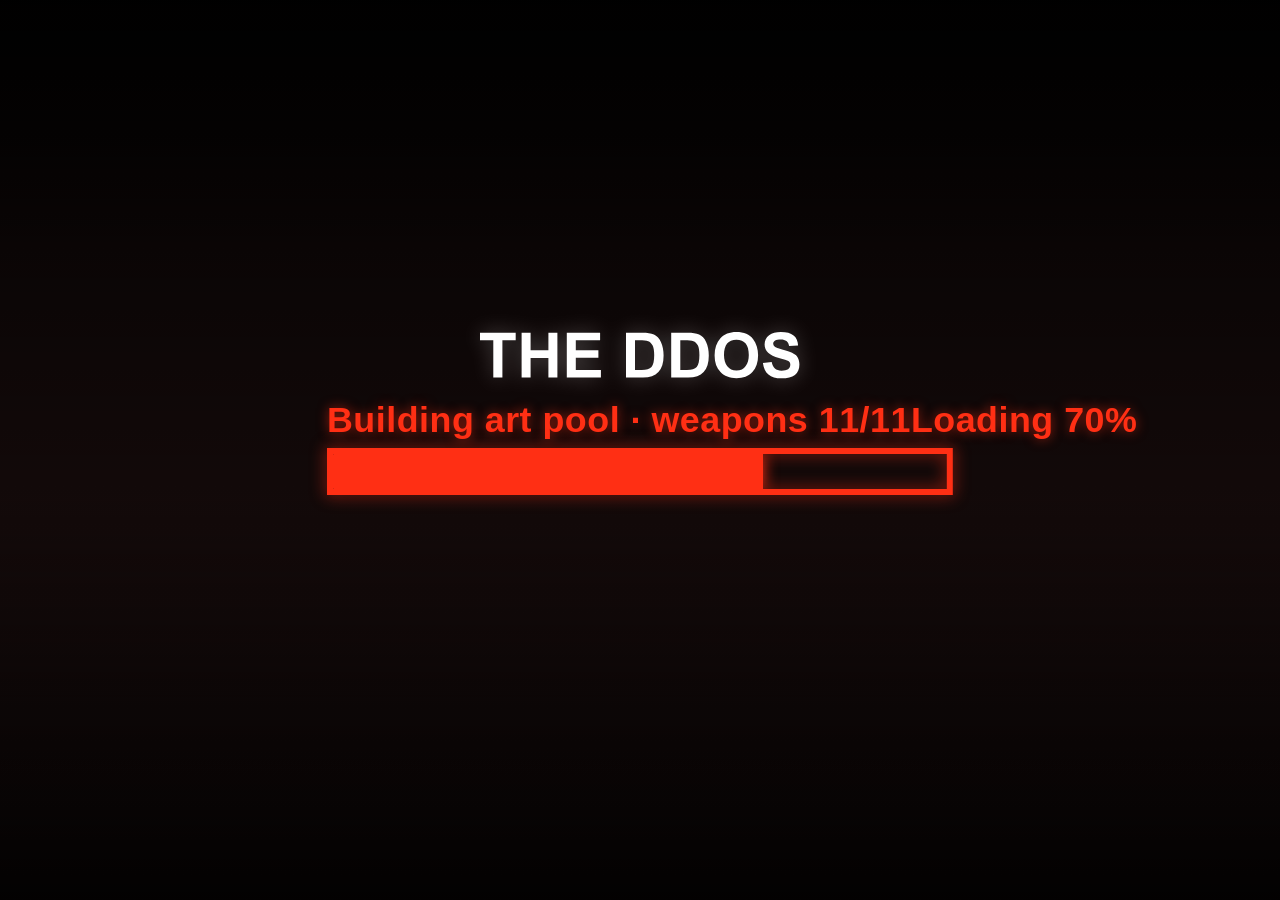
==== commit f1fda584: "UpdateReal" ====
--- a/editor.html
+++ b/editor.html
@@ -65,6 +65,10 @@
             />
           </label>
         </div>
+        <button id="editor-resume-draft" type="button" hidden>
+          Resume draft
+        </button>
+        <p id="editor-resume-hint" class="editor-note" hidden></p>
         <p id="editor-create-error" class="editor-error"></p>
       </form>
     </section>
@@ -144,15 +148,7 @@
               <div class="tool-slot-controls">
                 <label class="tool-slot-row">
                   <span>Team</span>
-                  <select id="tool-obj-team" aria-label="Object team">
-                    <option value="1">1</option>
-                    <option value="2">2</option>
-                    <option value="3">3</option>
-                    <option value="4">4</option>
-                    <option value="5">5</option>
-                    <option value="6">6</option>
-                    <option value="0">0</option>
-                  </select>
+                  <select id="tool-obj-team" aria-label="Object team"></select>
                 </label>
                 <div class="tool-slot-row">
                   <span>Object</span>
@@ -175,15 +171,7 @@
               <div class="tool-slot-controls">
                 <label class="tool-slot-row">
                   <span>Team</span>
-                  <select id="tool-unit-team" aria-label="Unit team">
-                    <option value="1">1</option>
-                    <option value="2">2</option>
-                    <option value="3">3</option>
-                    <option value="4">4</option>
-                    <option value="5">5</option>
-                    <option value="6">6</option>
-                    <option value="0">0</option>
-                  </select>
+                  <select id="tool-unit-team" aria-label="Unit team"></select>
                 </label>
                 <div class="tool-slot-row">
                   <span>Unit</span>
@@ -198,6 +186,11 @@
             <div class="tool-group">
               <button id="tool-mode-area" type="button" class="tool-btn is-active" title="Draw, move, and resize areas">Area Tool</button>
               <button id="tool-mode-select" type="button" class="tool-btn" title="Select, inspect, and move placed instances or areas">Select / Move</button>
+            </div>
+            <div class="tool-group" title="Tactical graph pipeline">
+              <button id="tool-graph-auto" type="button" class="tool-btn" title="Step 1 — Auto-generate nav graph + cover">Bake Graph</button>
+              <button id="tool-graph-check" type="button" class="tool-btn" title="Step 2 — Quality check disconnected / weak cover">Check Graph</button>
+              <button id="tool-graph-manual" type="button" class="tool-btn" title="Step 3 — Manual cleanup (toggle cover override)">Edit Cover</button>
             </div>
             <div class="tool-camera-group">
               <button id="tool-zoom-out" type="button" class="tool-btn is-compact" title="Zoom out (-)">−</button>
--- a/css/editor.css
+++ b/css/editor.css
@@ -46,6 +46,24 @@
   flex: 1 1 140px;
   justify-content: center;
   text-align: center;
+}
+
+#editor-resume-draft {
+  width: 100%;
+  margin-top: 4px;
+  background: #243044;
+  border: 1px solid #3d5a80;
+  color: #d8e6ff;
+}
+
+#editor-resume-draft:hover:not(:disabled) {
+  background: #2f4060;
+  color: #ffffff;
+}
+
+#editor-resume-hint {
+  margin: 0;
+  font-size: 13px;
 }
 
 .editor-drop-hint {
@@ -481,6 +499,25 @@
   font-size: 12px;
 }
 
+.editor-spawn-point {
+  margin: 8px 0 12px;
+  padding: 10px;
+  border: 1px solid #3a414c;
+  border-radius: 4px;
+  background: #161b22;
+}
+
+.editor-ai-matrix-wrap {
+  display: grid;
+  gap: 12px;
+  overflow-x: auto;
+}
+
+.editor-ai-matrix-wrap .editor-ai-matrix {
+  width: 100%;
+  font-size: 12px;
+}
+
 .editor-matrix {
   border-collapse: collapse;
   width: max-content;
@@ -517,6 +554,11 @@
   align-items: center;
   justify-content: center;
   background: #0e1116;
+}
+
+.editor-preview-box.is-weapon-hold,
+.editor-preview-box.is-structure {
+  overflow: visible;
 }
 
 .editor-preview-swatch {
@@ -695,6 +737,58 @@
   flex-wrap: wrap;
   gap: 8px;
   align-items: end;
+}
+
+.editor-line.is-resist-row {
+  flex-wrap: wrap;
+  align-items: end;
+  gap: 6px;
+  padding: 6px 0;
+}
+
+.editor-resist-column {
+  display: flex;
+  flex-direction: column;
+  gap: 10px;
+  padding: 8px 0 4px;
+  max-width: 16rem;
+}
+
+.editor-resist-cell {
+  flex: 1 1 72px;
+  min-width: 64px;
+  display: grid;
+  gap: 4px;
+  font-size: 12px;
+  color: #b8b3a6;
+}
+
+.editor-resist-column .editor-resist-cell {
+  flex: 0 0 auto;
+  width: 100%;
+}
+
+.editor-resist-cell input {
+  width: 100%;
+  min-width: 0;
+  box-sizing: border-box;
+  padding: 6px 8px;
+  font-size: 14px;
+  font-weight: 600;
+  background: #0e1116;
+  border: 1px solid #4a5568;
+  border-radius: 3px;
+  color: #e6e1d6;
+  color-scheme: dark;
+}
+
+.editor-resist-cell input:focus {
+  outline: 2px solid #71829b;
+  border-color: #71829b;
+}
+
+.editor-matrix-modal-body .editor-resist-column {
+  max-width: 14rem;
 }
 
 .editor-line.is-compact-row {
@@ -1013,6 +1107,7 @@
 .editor-map {
   width: 100%;
   height: 100%;
+  box-sizing: border-box;
 }
 
 .editor-tools-tray {
@@ -1349,11 +1444,13 @@
 
 .editor-matrix-modal-body {
   padding: 16px 20px;
-  overflow: hidden;
+  overflow: auto;
   display: flex;
   flex-direction: column;
   gap: 12px;
   min-height: 0;
+  flex: 1 1 auto;
+  max-height: calc(85vh - 120px);
 }
 
 .editor-matrix-scroll {
@@ -1557,6 +1654,12 @@
   min-height: 2.8em;
 }
 
+.editor-placed-tray .editor-field-help.is-warn {
+  border-color: #a33a3a;
+  background: #2a1818;
+  color: #f0b0b0;
+}
+
 .editor-placed-tray .editor-field-help[hidden] {
   display: none;
 }
@@ -1594,6 +1697,24 @@
 
 .editor-placed-panel .editor-preview-caption {
   display: none;
+}
+
+.editor-preview-stats {
+  display: grid;
+  gap: 4px;
+  padding: 8px 10px;
+  border: 1px solid #303844;
+  border-radius: 4px;
+  background: #1c2128;
+  font-size: 12px;
+  line-height: 1.35;
+  color: #c9d1d9;
+}
+
+.editor-preview-stat {
+  overflow: hidden;
+  text-overflow: ellipsis;
+  white-space: nowrap;
 }
 
 .editor-placed-panel label {
@@ -1662,4 +1783,116 @@
   filter: drop-shadow(0 0 6px #ffd700);
 }
 
-
+/* Dark action buttons (modal body + inspector) */
+.editor-btn-dark,
+.editor-matrix-modal-body button,
+.editor-fields > button,
+.editor-ai-panel button,
+.editor-ai-goals > button,
+.editor-drops-section > button {
+  padding: 8px 12px;
+  background: #1c2128;
+  border: 1px solid #5c6774;
+  border-radius: 3px;
+  color: #f0f6fc;
+  cursor: pointer;
+  font: inherit;
+  transition: background-color 120ms ease, color 120ms ease, border-color 120ms ease;
+}
+
+.editor-btn-dark:hover:not(:disabled),
+.editor-matrix-modal-body button:hover:not(:disabled),
+.editor-fields > button:hover:not(:disabled),
+.editor-ai-panel button:hover:not(:disabled),
+.editor-ai-goals > button:hover:not(:disabled),
+.editor-drops-section > button:hover:not(:disabled) {
+  background: #71829b;
+  border-color: #8b949e;
+  color: #ffffff;
+}
+
+.editor-ai-panel {
+  gap: 10px;
+}
+
+.editor-ai-grid {
+  display: grid;
+  grid-template-columns: minmax(110px, 1fr) minmax(200px, 1.4fr);
+  gap: 10px 12px;
+  align-items: end;
+}
+
+.editor-ai-field {
+  display: grid;
+  gap: 4px;
+  min-width: 0;
+}
+
+.editor-ai-field.is-short input {
+  max-width: 110px;
+  width: 100%;
+}
+
+.editor-ai-field.is-wide select {
+  max-width: 240px;
+  width: 100%;
+}
+
+.editor-ai-checks {
+  display: flex;
+  flex-wrap: wrap;
+  gap: 10px 16px;
+  align-items: center;
+  grid-column: 1 / -1;
+}
+
+.editor-ai-check {
+  display: inline-flex;
+  align-items: center;
+  gap: 6px;
+  color: #e6e1d6;
+  font-size: 13px;
+}
+
+.editor-ai-goals {
+  display: grid;
+  gap: 8px;
+}
+
+.editor-ai-goal-row {
+  display: grid;
+  grid-template-columns: minmax(160px, 1.4fr) 90px auto auto;
+  gap: 8px;
+  align-items: center;
+}
+
+.editor-ai-goal-row select {
+  max-width: 240px;
+  width: 100%;
+  padding: 8px 10px;
+  background: #0e1116;
+  border: 1px solid #5c6774;
+  color: #e6e1d6;
+}
+
+.editor-ai-goal-row input[type='number'] {
+  max-width: 110px;
+  width: 100%;
+  padding: 8px 10px;
+  background: #0e1116;
+  border: 1px solid #5c6774;
+  color: #e6e1d6;
+}
+
+.editor-drops-section {
+  margin-top: 24px;
+  display: grid;
+  gap: 8px;
+}
+
+.editor-settings .editor-preview-frame,
+.editor-panel .editor-preview-frame {
+  margin-bottom: 8px;
+}
+
+
